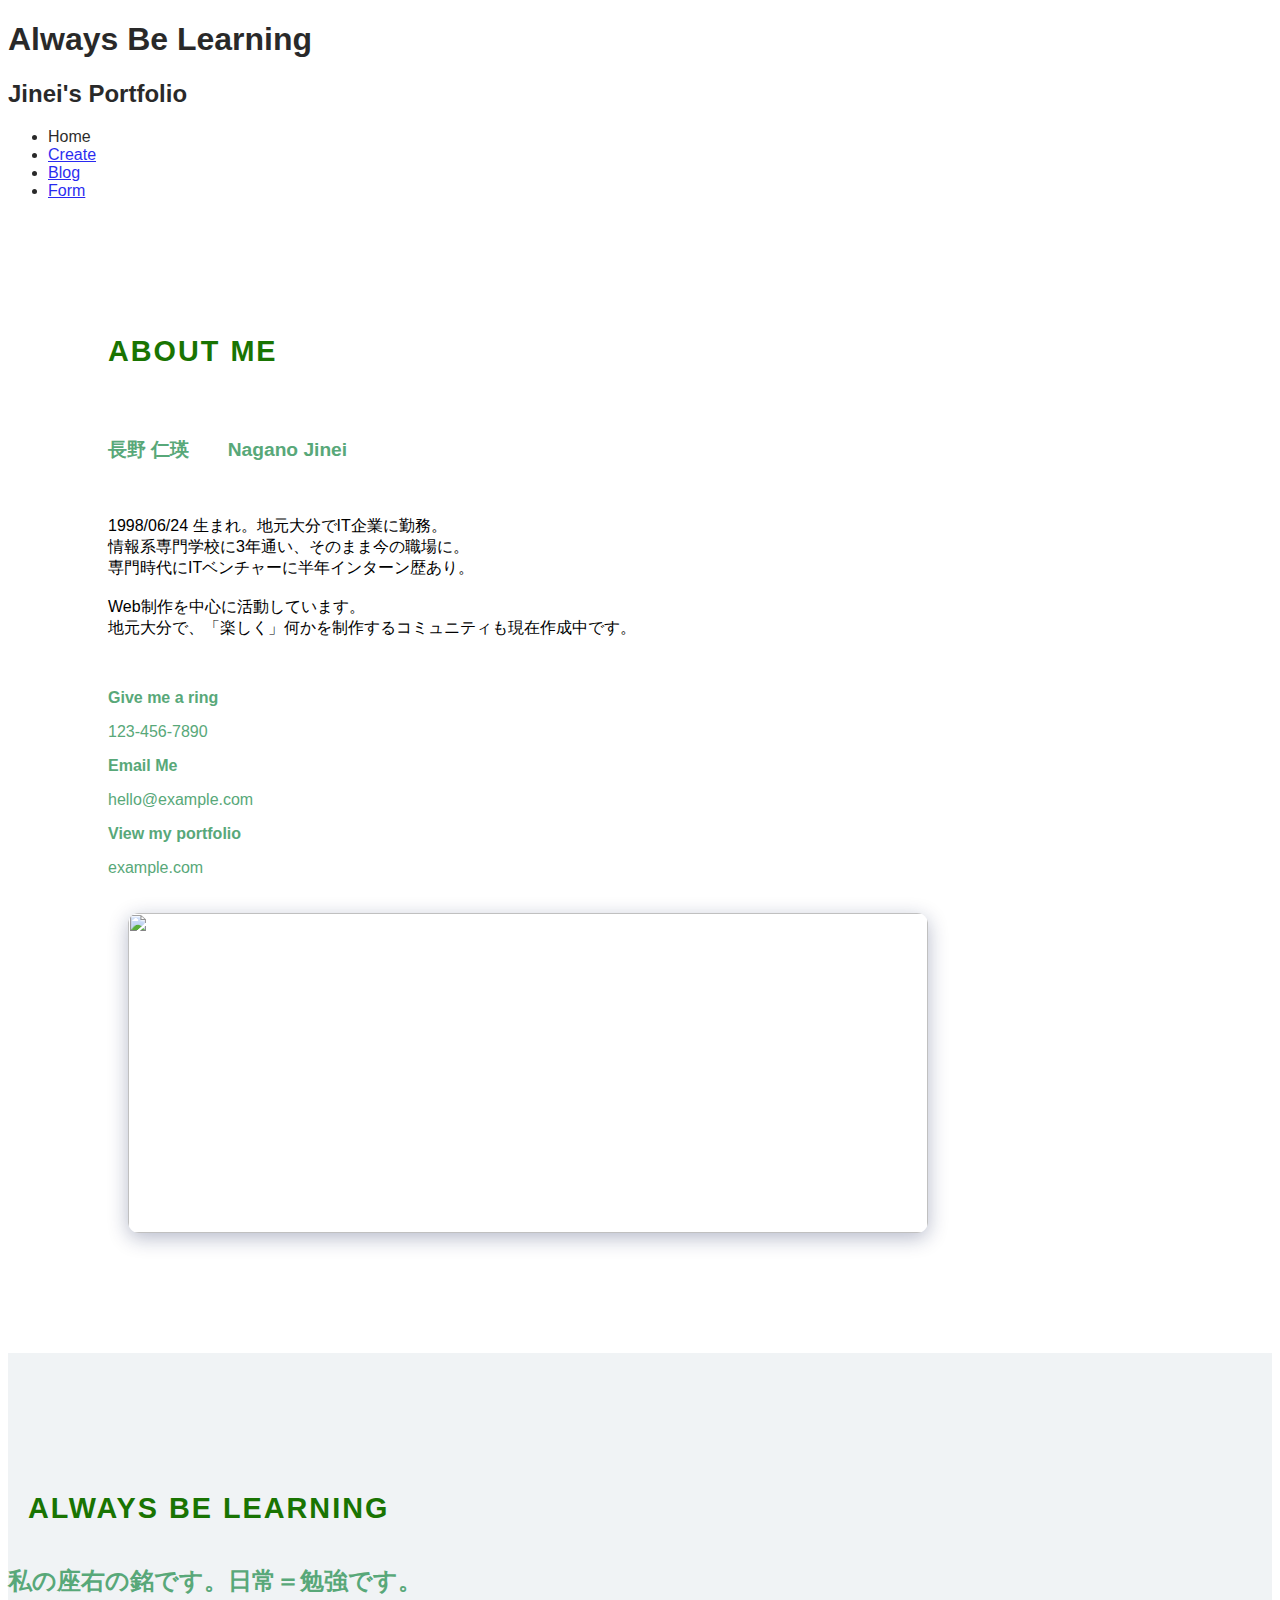
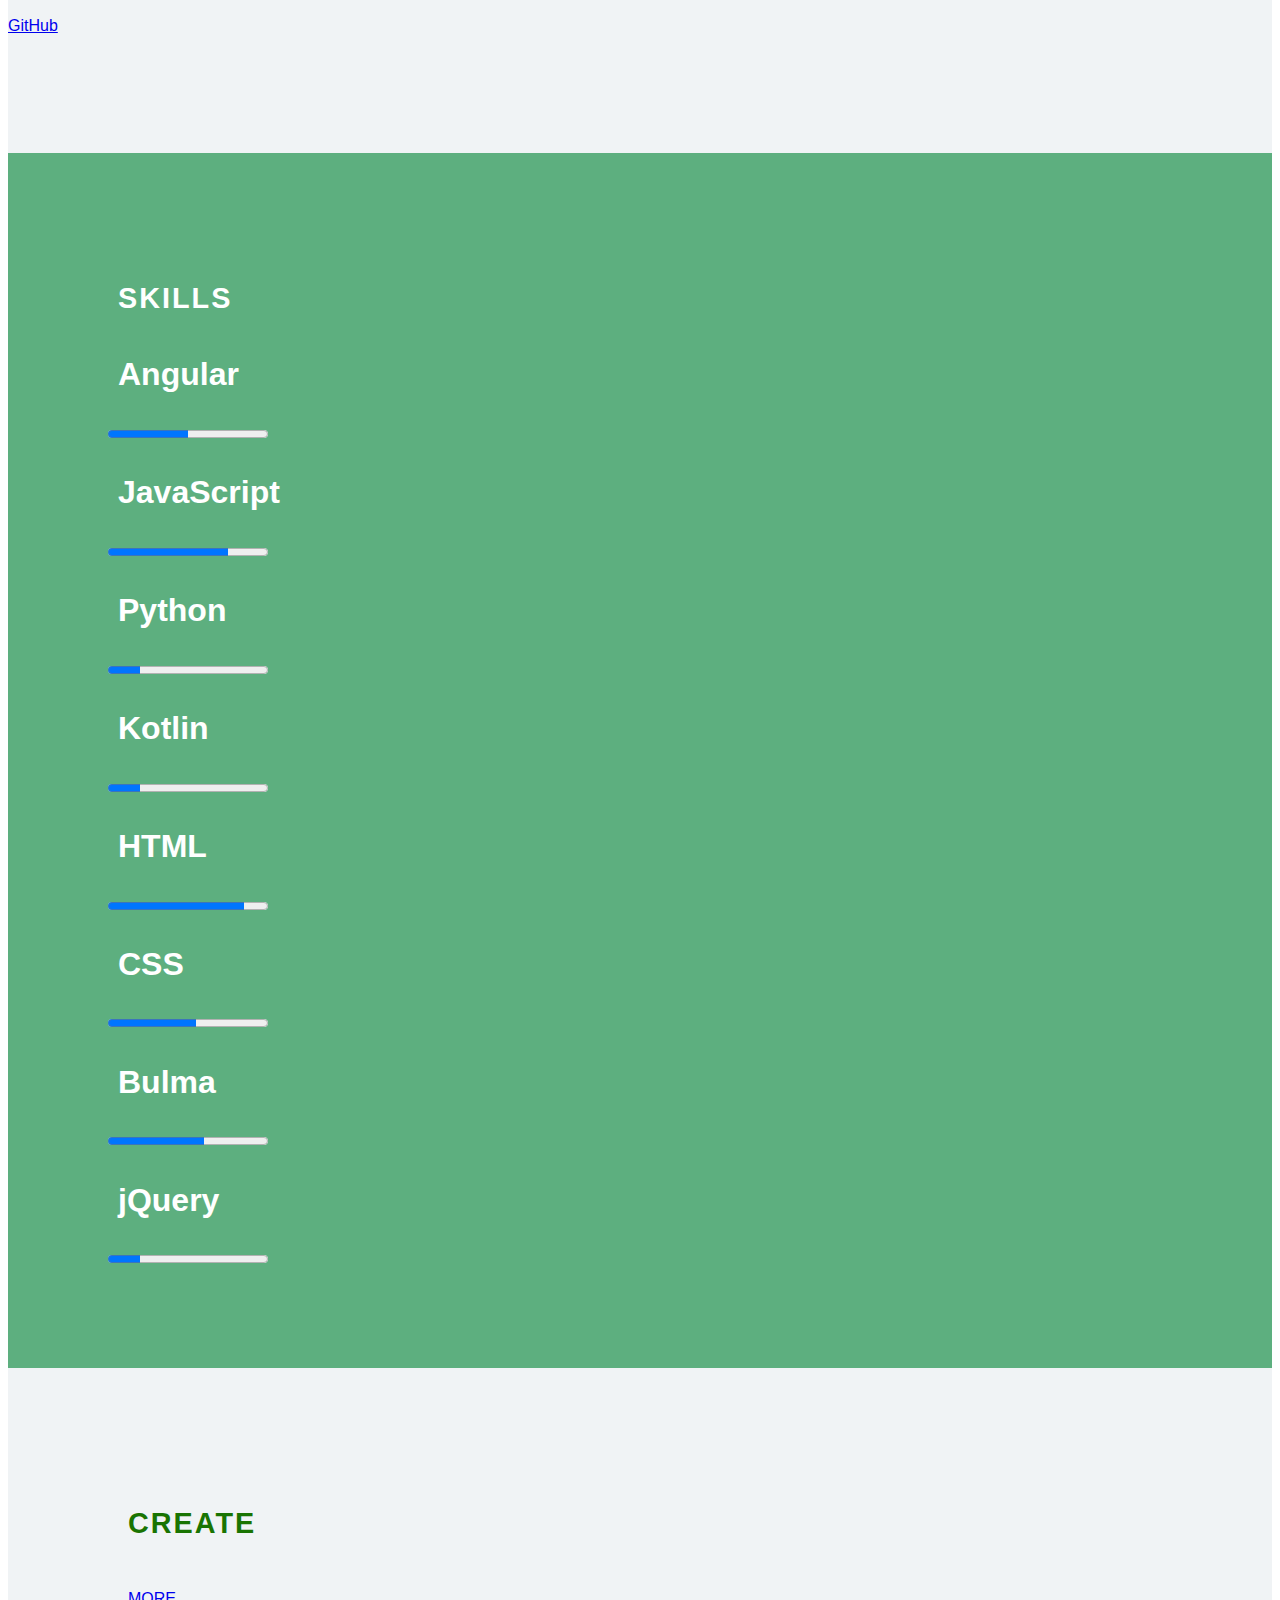
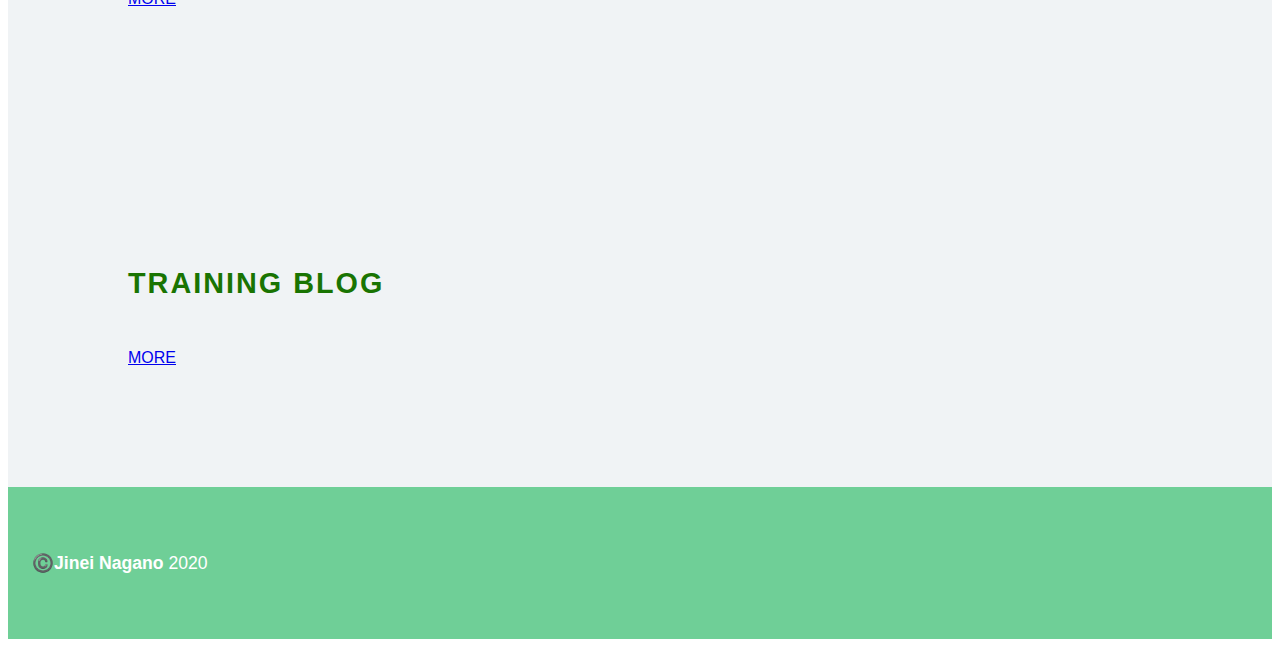
==== index.html @ 46a0d5be "メイン画像をレスポンシブに タイトル変更" ====
<!DOCTYPE html>
<html lang="ja" dir="ltr">
<head>
  <meta charset="utf-8">
  <meta name="viewport" content="width=device-width, initial-scale=1">
  <title>Always Be Learning  - Jinei's Portfolio-</title>
  <link rel="stylesheet" href="https://cdn.jsdelivr.net/npm/bulma@0.8.0/css/bulma.min.css">
  <script defer src="https://use.fontawesome.com/releases/v5.3.1/js/all.js"></script>
  <link rel="stylesheet" href="css/style.css">
</head>
<body>

  <!-- header  Start-->
  <section class="hero is-success is-large">
    <!-- Hero head: will stick at the top -->
    <div class="hero-head">
      <header class="navbar">
        <div class="container">
          <div class="navbar-brand">
            <span class="navbar-burger burger" data-target="navbarMenuHeroC">
              <span></span>
              <span></span>
              <span></span>
            </span>
          </div>
        </div>
      </header>
    </div>

    <!-- Hero content: will be in the middle -->
    <div class="hero-body">
      <div class="container has-text-centered">
        <h1 class="title">
        Always Be Learning
        </h1>
        <h2 class="subtitle">
          Jinei's Portfolio
        </h2>
      </div>
    </div>

    <!-- Hero footer: will stick at the bottom -->
    <div class="hero-foot">
      <nav class="tabs is-boxed is-fullwidth">
        <div class="container">
          <ul>
            <li class="is-active"><a>Home</a></li>
            <li><a href="create/index.html#my-work">Create</a></li>
            <li><a href="blog/index.html#my-work">Blog</a></li>
            <li><a href="form/index.html#my-work">Form</a></li>
          </ul>
        </div>
      </nav>
    </div>
  </section>
  <!-- header  End-->

  <!-- Main  Start-->
  <div class="main-content">

    <!-- Aboutme Start -->
    <div class="section-light about-me" id="about-me">
      <div class="container">
        <div class="column is-12 about-me" data-aos="zoom-out">
          <h1 class="title has-text-centered section-title">About Me</h1>
        </div>
        <div class="columns is-multiline">
          <div
          class="column is-6 has-vertically-aligned-content"
          data-aos="zoom-out-right"
          >
          <p class="is-larger">
            <strong>長野 仁瑛&emsp;&emsp;Nagano Jinei</strong
              >
            </p>
            <br />
            <p style="color:black;">
              1998/06/24 生まれ。地元大分でIT企業に勤務。<br>
              情報系専門学校に3年通い、そのまま今の職場に。<br>
              専門時代にITベンチャーに半年インターン歴あり。<br><br>
              Web制作を中心に活動しています。<br>
              地元大分で、「楽しく」何かを制作するコミュニティも現在作成中です。<br>
            </p>
            <br />
            <div class="is-divider"></div>
            <div class="columns about-links">
              <div class="column">
                <p class="heading">
                  <strong>Give me a ring</strong>
                </p>
                <p class="subheading">
                  123-456-7890
                </p>
              </div>
              <div class="column">
                <p class="heading">
                  <strong>Email Me</strong>
                </p>
                <p class="subheading">
                  hello@example.com
                </p>
              </div>
              <div class="column">
                <p class="heading">
                  <strong>View my portfolio</strong>
                </p>
                <p class="subheading">
                  example.com
                </p>
              </div>
            </div>
          </div>
          <div class="column is-6 right-image " data-aos="zoom-out-left">
            <img
            class="is-rounded"
            src="https://cdn-ak.f.st-hatena.com/images/fotolife/m/mitsukaruko/20190423/20190423204329.jpg"
            alt=""
            />
          </div>
        </div>
      </div>
    </div>
    <!-- Aboutme End -->

    <!-- 座右の銘 Start-->
    <div class="section-dark resume">
      <div class="container">
        <div
        class="columns is-multiline"
        data-aos="fade-in"
        data-aos-easing="linear"
        >
        <div class="column is-12 about-me">
          <h1 class="title has-text-centered section-title">
            Always be learning
          </h1>
        </div>
        <div class="column is-10 has-text-centered is-offset-1">
          <h2 class="subtitle">
            私の座右の銘です。日常＝勉強です。
          </h2>
          <a class="button" href="https://github.com/jinei?tab=repositories" target="_blank">
            <i class="fab fa-github"></i>GitHub
          </a>
        </div>
      </div>
    </div>
  </div>
  <!-- 座右の銘 End -->

  <!-- Skill Start -->
  <div class="section-light skills" id="skills">
    <div class="container">
      <div class="columns is-multiline">
        <div class="column is-12 about-me">
          <h1 class="title has-text-centered section-title">Skills</h1>
        </div>
        <div
        class="column is-6"
        data-aos="flip-right"
        data-aos-easing="linear"
        >
        <h1>Angular</h1>
        <progress class="progress" value="50" max="100">30%</progress>
        <h1>JavaScript</h1>
        <progress class="progress" value="75" max="100">30%</progress>
        <h1>Python</h1>
        <progress class="progress" value="20" max="100">45%</progress>
        <h1>Kotlin</h1>
        <progress class="progress" value="20" max="100">60%</progress>
      </div>
      <div
      class="column is-6"
      data-aos="flip-left"
      data-aos-easing="linear"
      >
      <h1>HTML</h1>
      <progress class="progress" value="85" max="100">30%</progress>
      <h1>CSS</h1>
      <progress class="progress" value="55" max="100">30%</progress>
      <h1>Bulma</h1>
      <progress class="progress" value="60" max="100">45%</progress>
      <h1>jQuery</h1>
      <progress class="progress" value="20" max="100">60%</progress>
    </div>
  </div>
</div>
</div>
<!-- Skill End -->

<!-- Create Start -->
<div class="section-dark my-work" id="my-work">
  <div class="container">
    <div
    class="columns is-multiline"
    data-aos="fade-in"
    data-aos-easing="linear"
    >
    <div class="column is-12">
      <h1 class="title has-text-centered section-title">Create</h1>
    </div>
    <div class="column is-3">
      <a href="#">
        <figure
        class="image is-2by1 work-item"
        style="background-image: url('https://i.ytimg.com/vi/JKA2e_uMSFo/maxresdefault.jpg');"
        ></figure>
      </a>
    </div>
    <div class="column is-3">
      <a href="#">
        <figure
        class="image is-2by1 work-item"
        style="background-image: url('https://i.ytimg.com/vi/JKA2e_uMSFo/maxresdefault.jpg');"
        ></figure>
      </a>
    </div>
    <div class="column is-3">
      <a href="#">
        <figure
        class="image is-2by1 work-item"
        style="background-image: url('https://i.ytimg.com/vi/JKA2e_uMSFo/maxresdefault.jpg');"
        ></figure>
      </a>
    </div>
    <div class="column is-3">
      <a href="#">
        <figure
        class="image is-2by1 work-item"
        style="background-image: url('https://i.ytimg.com/vi/JKA2e_uMSFo/maxresdefault.jpg');"
        ></figure>
      </a>
    </div>
    <div class="column is-3">
      <a href="#">
        <figure
        class="image is-2by1 work-item"
        style="background-image: url('https://i.ytimg.com/vi/JKA2e_uMSFo/maxresdefault.jpg');"
        ></figure>
      </a>
    </div>
    <div class="column is-3">
      <a href="#">
        <figure
        class="image is-2by1 work-item"
        style="background-image: url('https://i.ytimg.com/vi/JKA2e_uMSFo/maxresdefault.jpg');"
        ></figure>
      </a>
    </div>
    <div class="column is-3">
      <a href="#">
        <figure
        class="image is-2by1 work-item"
        style="background-image: url('https://i.ytimg.com/vi/JKA2e_uMSFo/maxresdefault.jpg');"
        ></figure>
      </a>
    </div>
    <div class="column is-3">
      <a href="#">
        <figure
        class="image is-2by1 work-item"
        style="background-image: url('https://i.ytimg.com/vi/JKA2e_uMSFo/maxresdefault.jpg');"
        ></figure>
      </a>
    </div>
    <div class="column is-12">
      <div class="has-text-centered"><a href="create/index.html#my-work" class="button is-success is-rounde is-medium" style="margin-top:1rem;">MORE</a></div>
    </div>
  </div>
</div>
</div>
<!-- Create End -->

<!-- Blog Start -->
<div class="section-dark my-work" id="my-work">
  <div class="container">
    <div
    class="columns is-multiline"
    data-aos="fade-in"
    data-aos-easing="linear"
    >
    <div class="column is-12">
      <h1 class="title has-text-centered section-title">Training Blog</h1>
    </div>
    <div class="column is-4">
      <a href="#">
        <figure
        class="image is-1by1 work-item"
        style="background-image: url('https://鞄修理大阪.com/wp-content/uploads/2019/07/db2c7aef8ae494a7604f5d201ef6949e.png');"
        ></figure>
      </a>
    </div>
    <div class="column is-4">
      <a href="#">
        <figure
        class="image is-1by1 work-item"
        style="background-image: url('https://鞄修理大阪.com/wp-content/uploads/2019/07/db2c7aef8ae494a7604f5d201ef6949e.png');"
        ></figure>
      </a>
    </div>
    <div class="column is-4">
      <a href="#">
        <figure
        class="image is-1by1 work-item"
        style="background-image: url('https://鞄修理大阪.com/wp-content/uploads/2019/07/db2c7aef8ae494a7604f5d201ef6949e.png');"
        ></figure>
      </a>
    </div>

    <div class="column is-12">
      <div class="has-text-centered"><a href="blog/index.html#my-work" class="button is-success is-rounde is-medium" style="margin-top:1rem;">MORE</a></div>
    </div>
  </div>
</div>
</div>
<!-- Blog End -->

<footer class="footer">
  <div class="container">
    <div class="content has-text-centered">
      <div class="soc">
        <a href="http://twitter.com/share?url=https://calenbolandingpage.web.app&text=Jineiのポートフォリオサイト" target="_blank">
          <i class="fab fa-twitter fa-2x" aria-hidden="true"></i>
        </a>
        <a href="http://www.facebook.com/share.php?u=https://calenbolandingpage.web.app" target="_blank">
          <i class="fab fa-facebook fa-2x" aria-hidden="true"></i>
        </a>
        <a href="https://line.me/R/msg/text/?Jineiのポートフォリオサイト https://calenbolandingpage.web.app" target="_blank">
          <i class="fab fa-line fa-2x" aria-hidden="true"></i>
        </a>
      </div>
      <p>
        <strong>©️Jinei Nagano</strong>&nbsp;2020
      </p>
    </div>
  </div>
</footer>

<!-- Scripts -->
<script src="https://cdnjs.cloudflare.com/ajax/libs/jquery/3.3.1/jquery.min.js"></script>
<link href="https://cdn.rawgit.com/michalsnik/aos/2.1.1/dist/aos.css" rel="stylesheet">
<script src="https://cdn.rawgit.com/michalsnik/aos/2.1.1/dist/aos.js"></script>
<script>
$(function(){
  $('section').hide().fadeIn(1000);
});
AOS.init({
  easing: "ease-out",
  duration: 800,
});
</script>



</body>
</html>
---- css/style.css ----
/* 色情報 */
.hero.is-success {
  background-repeat: no-repeat;
  background-size: 100vw;
  background-image: url(/Users/jineinagano/Downloads/Frame4.png);
  background-color: white;
}

@media (max-width: 599px) {
  .hero.is-success {
    background-size: auto;
  }
  .hero.is-large {
      min-height: 100vh;
  }
  .hero.is-large .hero-body, .hero.is-fullheight-with-navbar .hero-body, .hero.is-halfheight .hero-body {
      align-items: center;
      display: flex;
  }
}

.hero.is-primary {
  background: #F0FFFE;
}

@import url("https://fonts.googleapis.com/css?family=Lato|Poppins|Kaushan+Script");

.has-vertically-aligned-content {
  display: flex;
  flex-direction: column;
  justify-content: center;
}

* {
  box-sizing: border-box;
}

html {
  font-family: 'Poppins', Lato, Tahoma, sans-serif;
  width: 100%;
  min-height: 100%;
}

.header-wrapper {
  padding-bottom: 30px;
}

@media (max-width: 599px) {
  .hero .hero-foot {
    display: none;
  }
}

.main-content {
  color: #58A879;
  font-family: 'Poppins', sans-serif;
}

/* 座右の銘<--------- */
.main-content .section-dark {
  background-color: #f0f3f5;
  padding: 60px 0px;
}

.main-content .section-dark.resume {
  height: 400px;
  padding-top: 100px;
}

@media (max-width: 599px) {
  .main-content .section-dark.resume {
    padding-top: 75px;
  }
}

.main-content .section-dark.resume .title {
  padding: 20px;
}

.main-content .section-dark.resume button {
  border: 2px solid #43485c;
  background: white;
  color: #43485c;
  height: 50px;
  width: 250px;
  font-size: 1rem;
}
.main-content .section-dark.resume .fa-download {
  color: #1f2c6c;
}
/* 座右の銘---------> */

/* Create<--------- */
.main-content .section-dark.my-work {
  padding: 120px;
}

@media (max-width: 599px) {
  .main-content .section-dark.my-work {
    padding: 75px 20px;
  }
}

.main-content .section-dark.my-work .work-item {
  margin-bottom: 1rem;
  -webkit-transition: all .1s ease-in-out;
  transition: all .1s ease-in-out;
  border-radius: 5px;
  background-size: cover;
  background-repeat: no-repeat;
  box-shadow: 0 5px 20px rgba(14, 25, 80, 0.3);
}

.main-content .section-dark.my-work .work-item:hover {
  -webkit-transform: scale(1.055) translateY(-2px);
  transform: scale(1.055) translateY(-2px);
  -webkit-box-shadow: 0 2px 25px 0 rgba(30, 30, 30, 0.1);
  box-shadow: 0 2px 25px 0 rgba(30, 30, 30, 0.1);
}
/* Create---------> */

/* form about me<--------- */
.main-content .section-light {
  padding: 100px;
}
@media (max-width: 599px) {
  .main-content .section-light {
    padding: 30px;
  }
}

.main-content .section-light.about-me .is-larger {
  font-size: 1.2rem;
}
@media (max-width: 599px) {
  .main-content .section-light.about-me .is-larger {
    text-align: center;
    font-size: 1rem;
  }
}
@media (max-width: 599px) {
  .main-content .section-light.about-me .about-links {
    text-align: center;
  }
  p {
    text-align: center;
    font-size:0.8rem;
  }
}

.main-content .section-light.about-me .right-image img {
  border-radius: 11px;
  margin: 20px;
  box-shadow: 0 5px 20px rgba(14, 25, 80, 0.3);
}

@media (max-width: 599px) {
  .main-content .section-light.about-me .right-image img {
    margin: auto;
  }
}
/* form about me---------> */

/* skills---------> */
.main-content .section-light.skills {
  padding: 100px;
  background: #5DAF7F;
}

@media (max-width: 599px) {
  .main-content .section-light.skills {
    padding: 50px 20px 40px 20px;
    padding-bottom: 20px;
  }
}

.main-content .section-light.skills h1 {
  padding: 10px;
  color: white;
}

.main-content .section-light.contact {
  padding: 200px;
}

.main-content .section-light.contact button {
  width: 100%;
  background-color: #43485c;
  color: white;
  height: 50px;
  font-size: 1.1rem;
  text-transform: uppercase;
  font-family: 'Poppins', sans-serif;
}

@media (max-width: 599px) {
  .main-content .section-light.contact {
    padding: 60px 20px;
  }
}

.main-content .section-title {
  color: #197402;
  text-transform: uppercase;
  font-size: 1.8rem;
  letter-spacing: 2px;
  padding-bottom: 30px;
}

::-webkit-scrollbar {
  width: 8px;
  background-color: rgba(245, 245, 245, 0);
}

::-webkit-scrollbar-thumb {
  box-shadow: inset 0 0 6px rgba(0, 0, 0, 0.3);
  -webkit-box-shadow: inset 0 0 6px rgba(0, 0, 0, 0.3);
  background-color: #6FCF97;
}

.footer {
  background: #6FCF97;
  color: white;
  padding:3rem 1.5rem 3rem;
}

.footer p {
  font-size:1.1rem;
}
.footer strong {
  color:white;
}

.footer a {
  color:white;
}

iframe {
  width: 50rem;
  height: 50rem;
}
@media (max-width: 599px) {
  iframe {
    width: 18rem;
    height: 50rem;
  }
}

img {
  width: 50rem;
  height: 20rem;
}

::selection {
  background: #000;
  color: #fff;
}
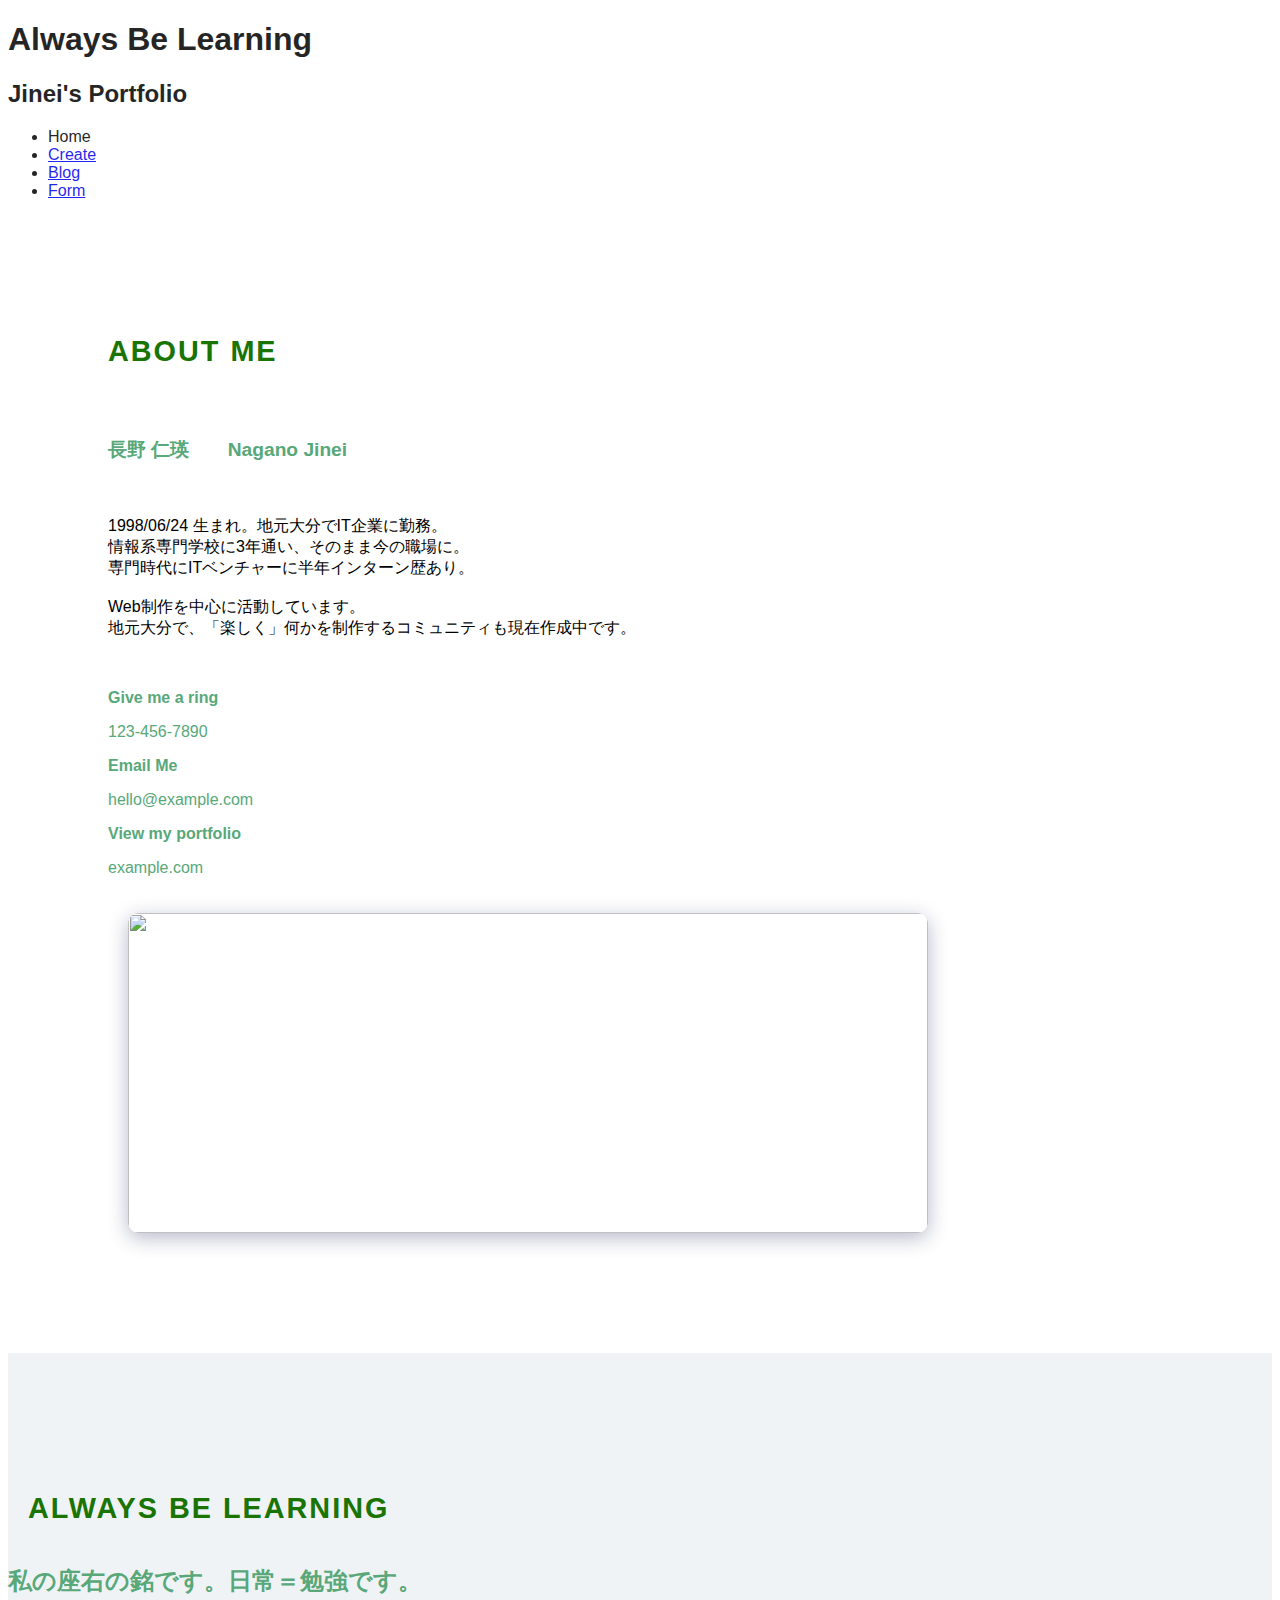
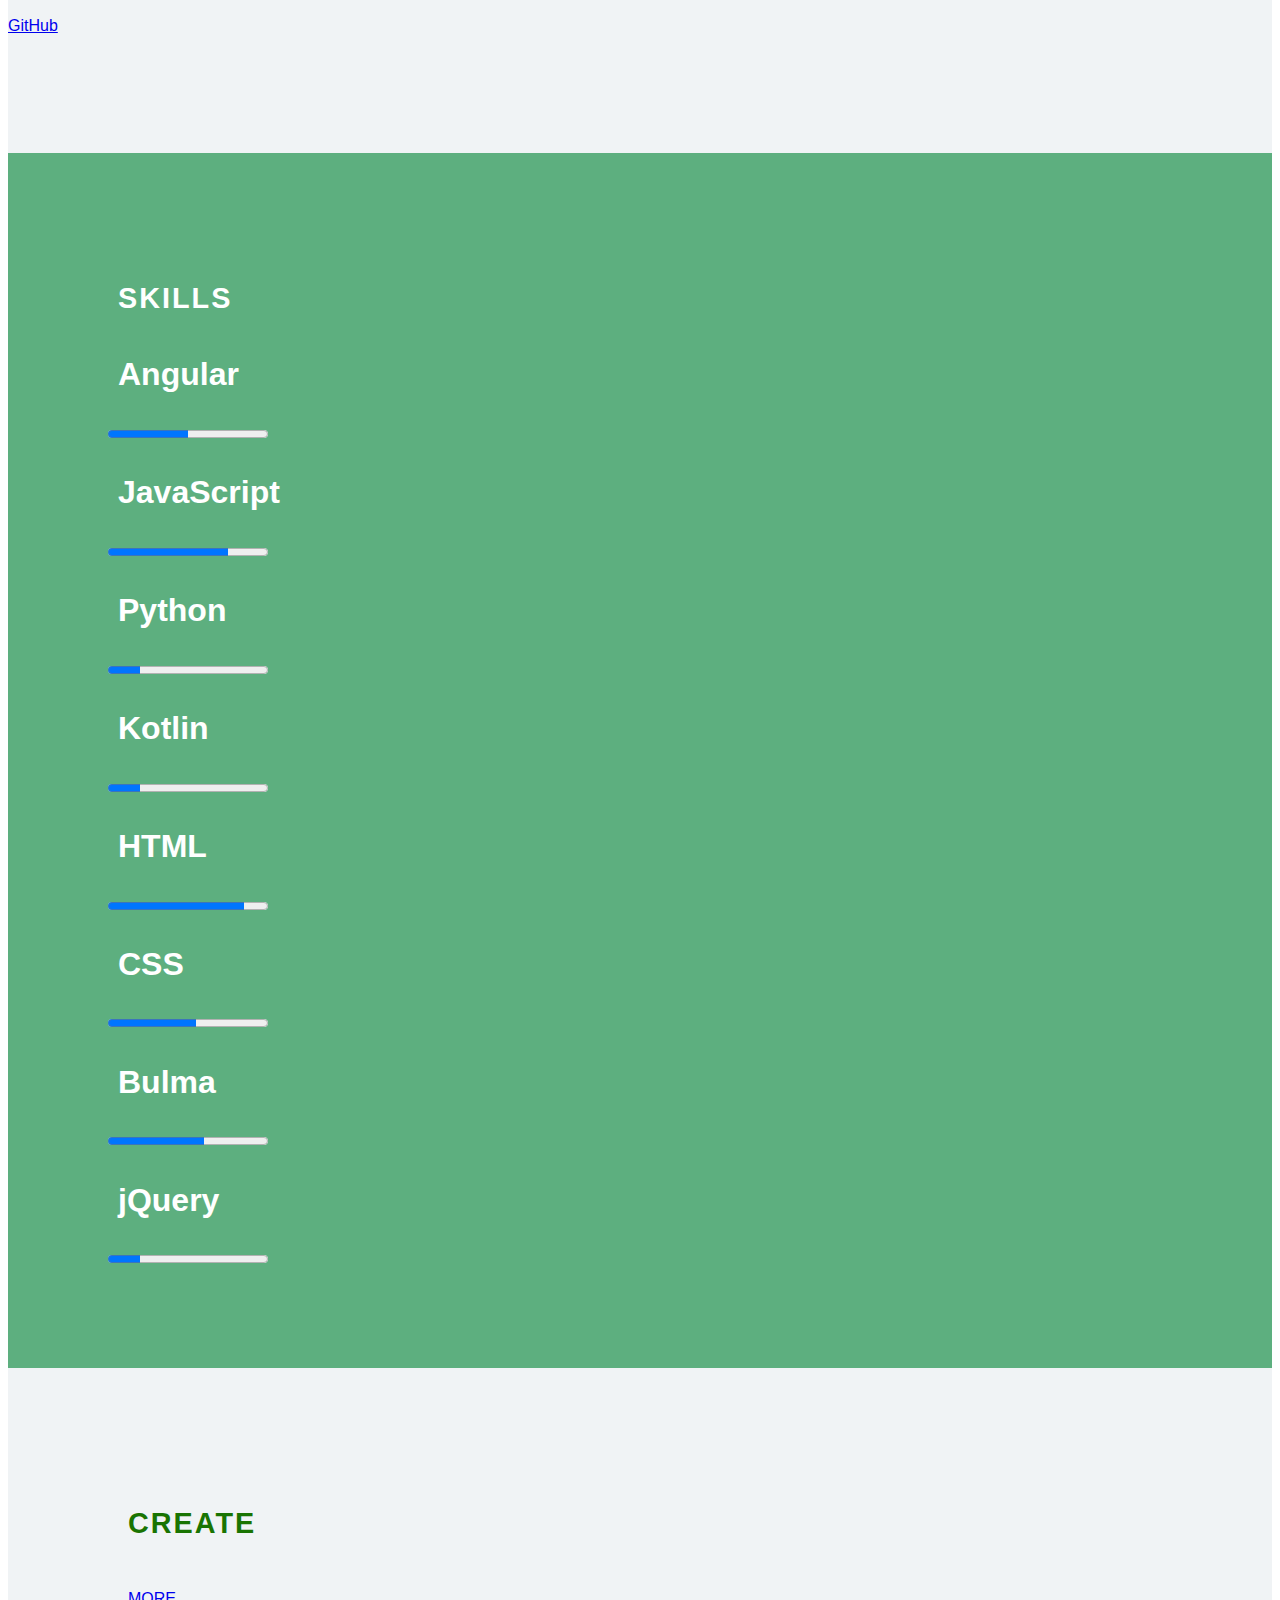
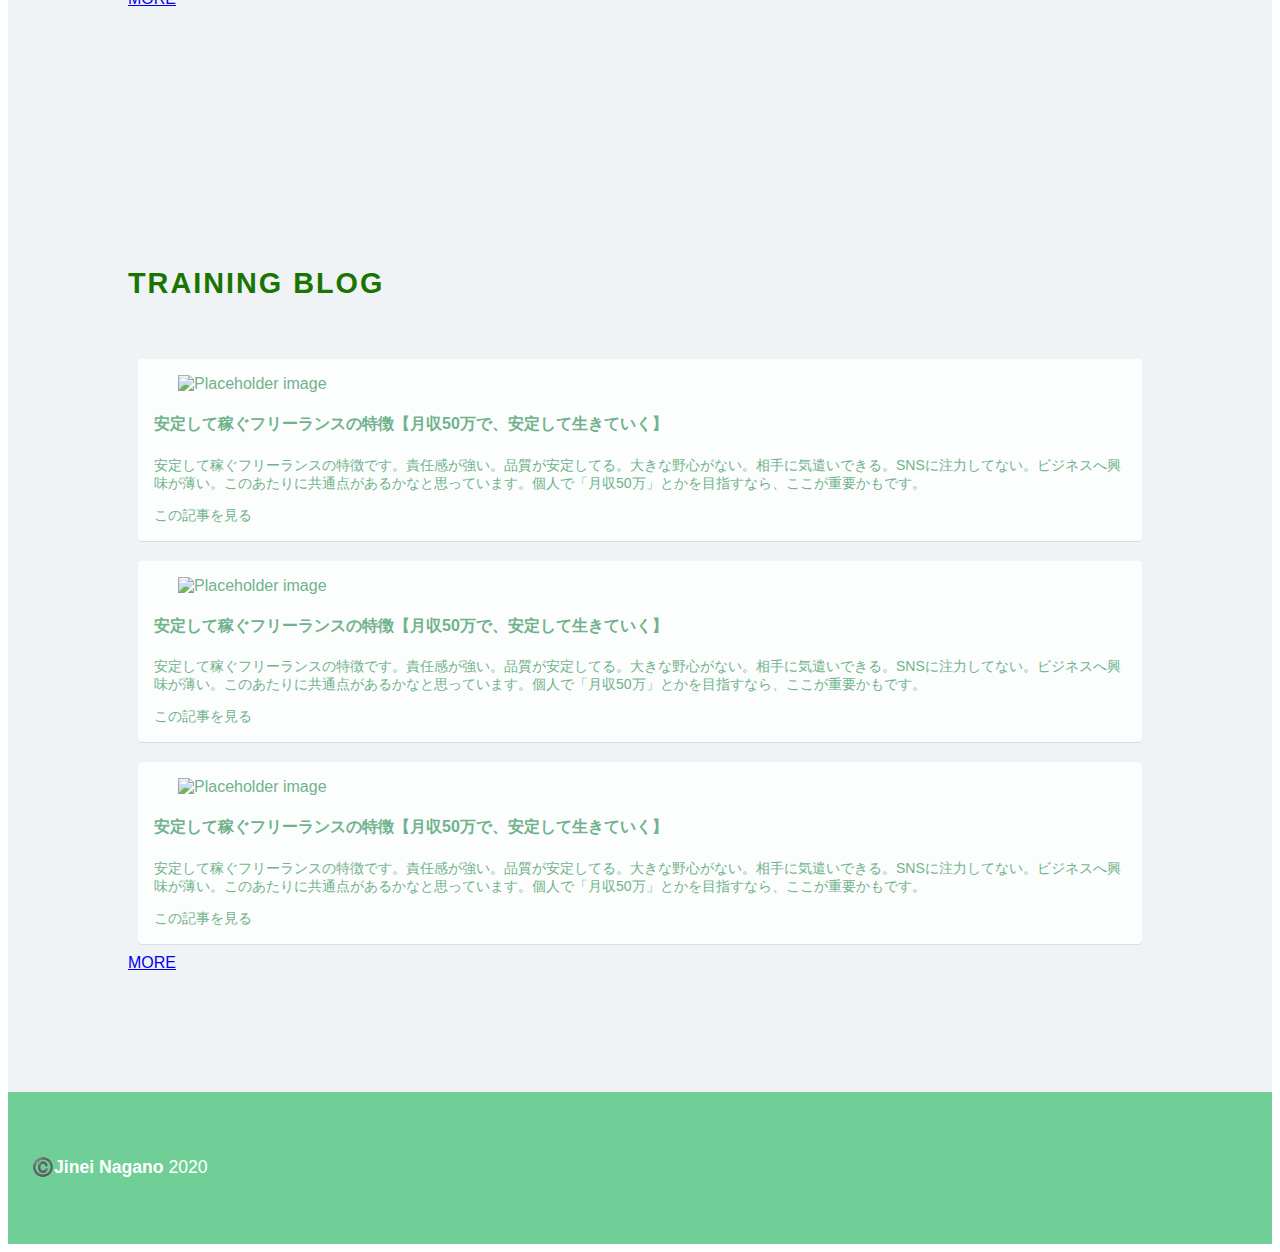
==== commit cd0ab89b: "ブログのデザイン変更" ====
--- a/index.html
+++ b/index.html
@@ -31,7 +31,7 @@
     <div class="hero-body">
       <div class="container has-text-centered">
         <h1 class="title">
-        Always Be Learning
+          Always Be Learning
         </h1>
         <h2 class="subtitle">
           Jinei's Portfolio
@@ -203,63 +203,63 @@
       <a href="#">
         <figure
         class="image is-2by1 work-item"
-        style="background-image: url('https://i.ytimg.com/vi/JKA2e_uMSFo/maxresdefault.jpg');"
-        ></figure>
-      </a>
-    </div>
-    <div class="column is-3">
-      <a href="#">
-        <figure
-        class="image is-2by1 work-item"
-        style="background-image: url('https://i.ytimg.com/vi/JKA2e_uMSFo/maxresdefault.jpg');"
-        ></figure>
-      </a>
-    </div>
-    <div class="column is-3">
-      <a href="#">
-        <figure
-        class="image is-2by1 work-item"
-        style="background-image: url('https://i.ytimg.com/vi/JKA2e_uMSFo/maxresdefault.jpg');"
-        ></figure>
-      </a>
-    </div>
-    <div class="column is-3">
-      <a href="#">
-        <figure
-        class="image is-2by1 work-item"
-        style="background-image: url('https://i.ytimg.com/vi/JKA2e_uMSFo/maxresdefault.jpg');"
-        ></figure>
-      </a>
-    </div>
-    <div class="column is-3">
-      <a href="#">
-        <figure
-        class="image is-2by1 work-item"
-        style="background-image: url('https://i.ytimg.com/vi/JKA2e_uMSFo/maxresdefault.jpg');"
-        ></figure>
-      </a>
-    </div>
-    <div class="column is-3">
-      <a href="#">
-        <figure
-        class="image is-2by1 work-item"
-        style="background-image: url('https://i.ytimg.com/vi/JKA2e_uMSFo/maxresdefault.jpg');"
-        ></figure>
-      </a>
-    </div>
-    <div class="column is-3">
-      <a href="#">
-        <figure
-        class="image is-2by1 work-item"
-        style="background-image: url('https://i.ytimg.com/vi/JKA2e_uMSFo/maxresdefault.jpg');"
-        ></figure>
-      </a>
-    </div>
-    <div class="column is-3">
-      <a href="#">
-        <figure
-        class="image is-2by1 work-item"
-        style="background-image: url('https://i.ytimg.com/vi/JKA2e_uMSFo/maxresdefault.jpg');"
+        style="background-image: url('https://www.photolibrary.jp/mhd5/img517/450-20170321162906133491.jpg');"
+        ></figure>
+      </a>
+    </div>
+    <div class="column is-3">
+      <a href="#">
+        <figure
+        class="image is-2by1 work-item"
+        style="background-image: url('https://www.photolibrary.jp/mhd5/img517/450-20170321162906133491.jpg');"
+        ></figure>
+      </a>
+    </div>
+    <div class="column is-3">
+      <a href="#">
+        <figure
+        class="image is-2by1 work-item"
+        style="background-image: url('https://www.photolibrary.jp/mhd5/img517/450-20170321162906133491.jpg');"
+        ></figure>
+      </a>
+    </div>
+    <div class="column is-3">
+      <a href="#">
+        <figure
+        class="image is-2by1 work-item"
+        style="background-image: url('https://www.photolibrary.jp/mhd5/img517/450-20170321162906133491.jpg');"
+        ></figure>
+      </a>
+    </div>
+    <div class="column is-3">
+      <a href="#">
+        <figure
+        class="image is-2by1 work-item"
+        style="background-image: url('https://www.photolibrary.jp/mhd5/img517/450-20170321162906133491.jpg');"
+        ></figure>
+      </a>
+    </div>
+    <div class="column is-3">
+      <a href="#">
+        <figure
+        class="image is-2by1 work-item"
+        style="background-image: url('https://www.photolibrary.jp/mhd5/img517/450-20170321162906133491.jpg');"
+        ></figure>
+      </a>
+    </div>
+    <div class="column is-3">
+      <a href="#">
+        <figure
+        class="image is-2by1 work-item"
+        style="background-image: url('https://www.photolibrary.jp/mhd5/img517/450-20170321162906133491.jpg');"
+        ></figure>
+      </a>
+    </div>
+    <div class="column is-3">
+      <a href="#">
+        <figure
+        class="image is-2by1 work-item"
+        style="background-image: url('https://www.photolibrary.jp/mhd5/img517/450-20170321162906133491.jpg');"
         ></figure>
       </a>
     </div>
@@ -282,35 +282,69 @@
     <div class="column is-12">
       <h1 class="title has-text-centered section-title">Training Blog</h1>
     </div>
-    <div class="column is-4">
-      <a href="#">
-        <figure
-        class="image is-1by1 work-item"
-        style="background-image: url('https://鞄修理大阪.com/wp-content/uploads/2019/07/db2c7aef8ae494a7604f5d201ef6949e.png');"
-        ></figure>
-      </a>
-    </div>
-    <div class="column is-4">
-      <a href="#">
-        <figure
-        class="image is-1by1 work-item"
-        style="background-image: url('https://鞄修理大阪.com/wp-content/uploads/2019/07/db2c7aef8ae494a7604f5d201ef6949e.png');"
-        ></figure>
-      </a>
-    </div>
-    <div class="column is-4">
-      <a href="#">
-        <figure
-        class="image is-1by1 work-item"
-        style="background-image: url('https://鞄修理大阪.com/wp-content/uploads/2019/07/db2c7aef8ae494a7604f5d201ef6949e.png');"
-        ></figure>
-      </a>
-    </div>
-
-    <div class="column is-12">
-      <div class="has-text-centered"><a href="blog/index.html#my-work" class="button is-success is-rounde is-medium" style="margin-top:1rem;">MORE</a></div>
-    </div>
-  </div>
+
+    <section class="container">
+      <div class="columns features">
+
+        <div class="column is-4 modal-button" data-target="modal-card">
+          <div class="card is-shady">
+            <div class="card-image " >
+              <figure class="image is-4by3"> <!-- <figure class="image is-128x128">-->
+                <img src="https://previews.123rf.com/images/grandfailure/grandfailure1608/grandfailure160800067/61406469-%E9%9D%99%E3%81%8B%E3%81%AA%E7%B7%91%E8%B1%8A%E3%81%8B%E3%81%AA%E5%85%AC%E5%9C%92%E3%80%81%E3%82%A4%E3%83%A9%E3%82%B9%E3%83%88%E3%80%81%E9%A2%A8%E6%99%AF%E7%94%BB%E3%81%AE%E7%B5%8C%E8%B7%AF.jpg" alt="Placeholder image">
+              </figure>
+            </div>
+            <div class="card-content">
+              <div class="content">
+                <h4>安定して稼ぐフリーランスの特徴【月収50万で、安定して生きていく】</h4>
+                <p>安定して稼ぐフリーランスの特徴です。責任感が強い。品質が安定してる。大きな野心がない。相手に気遣いできる。SNSに注力してない。ビジネスへ興味が薄い。このあたりに共通点があるかなと思っています。個人で「月収50万」とかを目指すなら、ここが重要かもです。</p>
+                <span class="button is-link modal-button">この記事を見る</span>
+              </div>
+            </div>
+          </div>
+        </div>
+
+        <div class="column is-4 modal-button" data-target="modal-card">
+          <div class="card is-shady">
+            <div class="card-image " >
+              <figure class="image is-4by3"> <!-- <figure class="image is-128x128">-->
+                <img src="https://previews.123rf.com/images/grandfailure/grandfailure1608/grandfailure160800067/61406469-%E9%9D%99%E3%81%8B%E3%81%AA%E7%B7%91%E8%B1%8A%E3%81%8B%E3%81%AA%E5%85%AC%E5%9C%92%E3%80%81%E3%82%A4%E3%83%A9%E3%82%B9%E3%83%88%E3%80%81%E9%A2%A8%E6%99%AF%E7%94%BB%E3%81%AE%E7%B5%8C%E8%B7%AF.jpg" alt="Placeholder image">
+              </figure>
+            </div>
+            <div class="card-content">
+              <div class="content">
+                <h4>安定して稼ぐフリーランスの特徴【月収50万で、安定して生きていく】</h4>
+                <p>安定して稼ぐフリーランスの特徴です。責任感が強い。品質が安定してる。大きな野心がない。相手に気遣いできる。SNSに注力してない。ビジネスへ興味が薄い。このあたりに共通点があるかなと思っています。個人で「月収50万」とかを目指すなら、ここが重要かもです。</p>
+                <span class="button is-link modal-button">この記事を見る</span>
+              </div>
+            </div>
+          </div>
+        </div>
+
+        <div class="column is-4 modal-button" data-target="modal-card">
+          <div class="card is-shady">
+            <div class="card-image " >
+              <figure class="image is-4by3"> <!-- <figure class="image is-128x128">-->
+                <img src="https://previews.123rf.com/images/grandfailure/grandfailure1608/grandfailure160800067/61406469-%E9%9D%99%E3%81%8B%E3%81%AA%E7%B7%91%E8%B1%8A%E3%81%8B%E3%81%AA%E5%85%AC%E5%9C%92%E3%80%81%E3%82%A4%E3%83%A9%E3%82%B9%E3%83%88%E3%80%81%E9%A2%A8%E6%99%AF%E7%94%BB%E3%81%AE%E7%B5%8C%E8%B7%AF.jpg" alt="Placeholder image">
+              </figure>
+            </div>
+            <div class="card-content">
+              <div class="content">
+                <h4>安定して稼ぐフリーランスの特徴【月収50万で、安定して生きていく】</h4>
+                <p>安定して稼ぐフリーランスの特徴です。責任感が強い。品質が安定してる。大きな野心がない。相手に気遣いできる。SNSに注力してない。ビジネスへ興味が薄い。このあたりに共通点があるかなと思っています。個人で「月収50万」とかを目指すなら、ここが重要かもです。</p>
+                <span class="button is-link modal-button">この記事を見る</span>
+              </div>
+            </div>
+          </div>
+        </div>
+
+      </div>
+    </section>
+  </div>
+
+  <div class="column is-12">
+    <div class="has-text-centered"><a href="blog/index.html#my-work" class="button is-success is-rounde is-medium" style="margin-top:1rem;">MORE</a></div>
+  </div>
+</div>
 </div>
 </div>
 <!-- Blog End -->
--- a/css/style.css
+++ b/css/style.css
@@ -11,11 +11,11 @@
     background-size: auto;
   }
   .hero.is-large {
-      min-height: 100vh;
+    min-height: 100vh;
   }
   .hero.is-large .hero-body, .hero.is-fullheight-with-navbar .hero-body, .hero.is-halfheight .hero-body {
-      align-items: center;
-      display: flex;
+    align-items: center;
+    display: flex;
   }
 }
 
@@ -255,3 +255,35 @@
   background: #000;
   color: #fff;
 }
+
+.card-image > .fa {
+  font-size: 8rem;
+  padding-top: 2rem;
+  padding-bottom: 2rem;
+  color: #209cee;
+}
+.card-content .content {
+  font-size: 14px;
+  margin: 1rem 1rem;
+}
+.card-content .content h4 {
+  font-size: 16px;
+  font-weight: 700;
+}
+.card {
+  box-shadow: 0px 2px 4px rgba(0, 0, 0, 0.18);
+  margin-bottom: 2rem;
+}
+.is-shady {
+  animation: flyintoright .4s backwards;
+  background: #fff;
+  box-shadow: rgba(0, 0, 0, .1) 0 1px 0;
+  border-radius: 4px;
+  display: inline-block;
+  margin: 10px;
+  position: relative;
+  transition: all .2s ease-in-out;
+}
+.is-shady:hover {
+  box-shadow: 0 10px 16px rgba(0, 0, 0, .13), 0 6px 6px rgba(0, 0, 0, .19);
+}
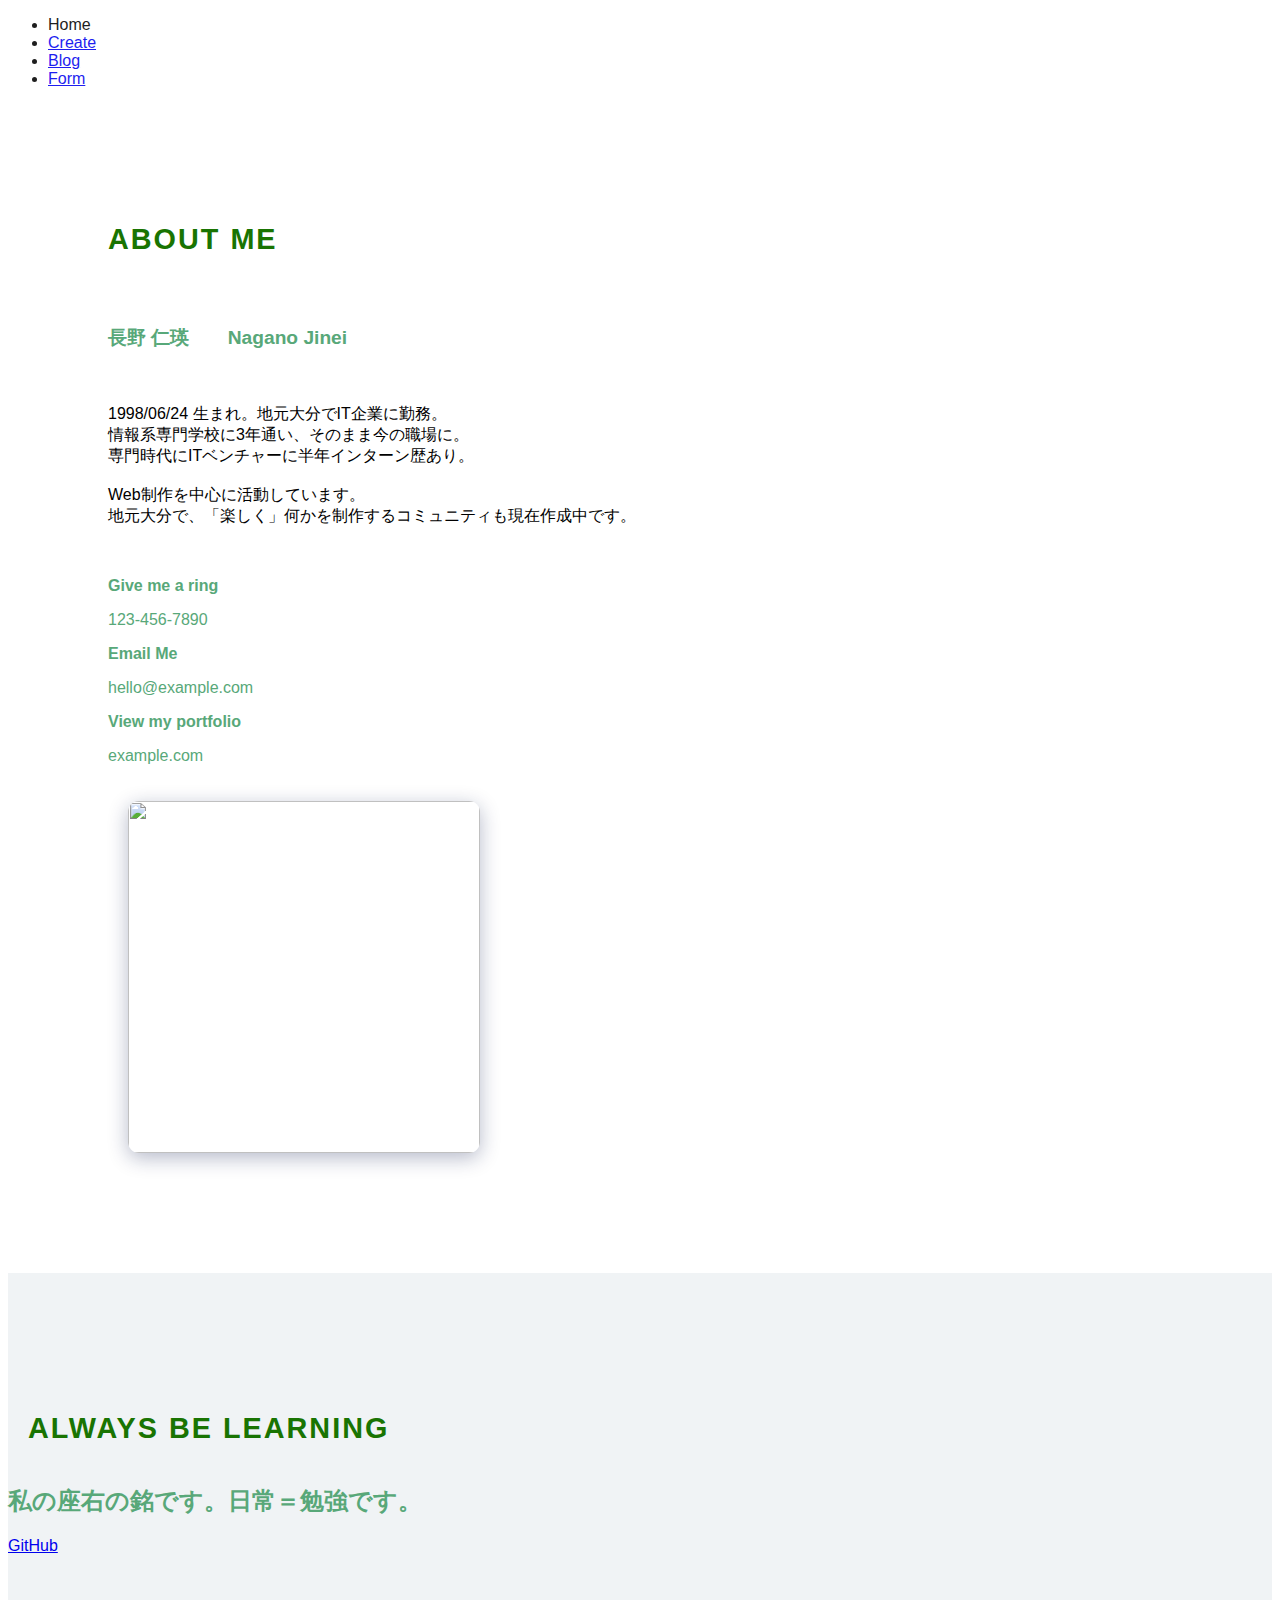
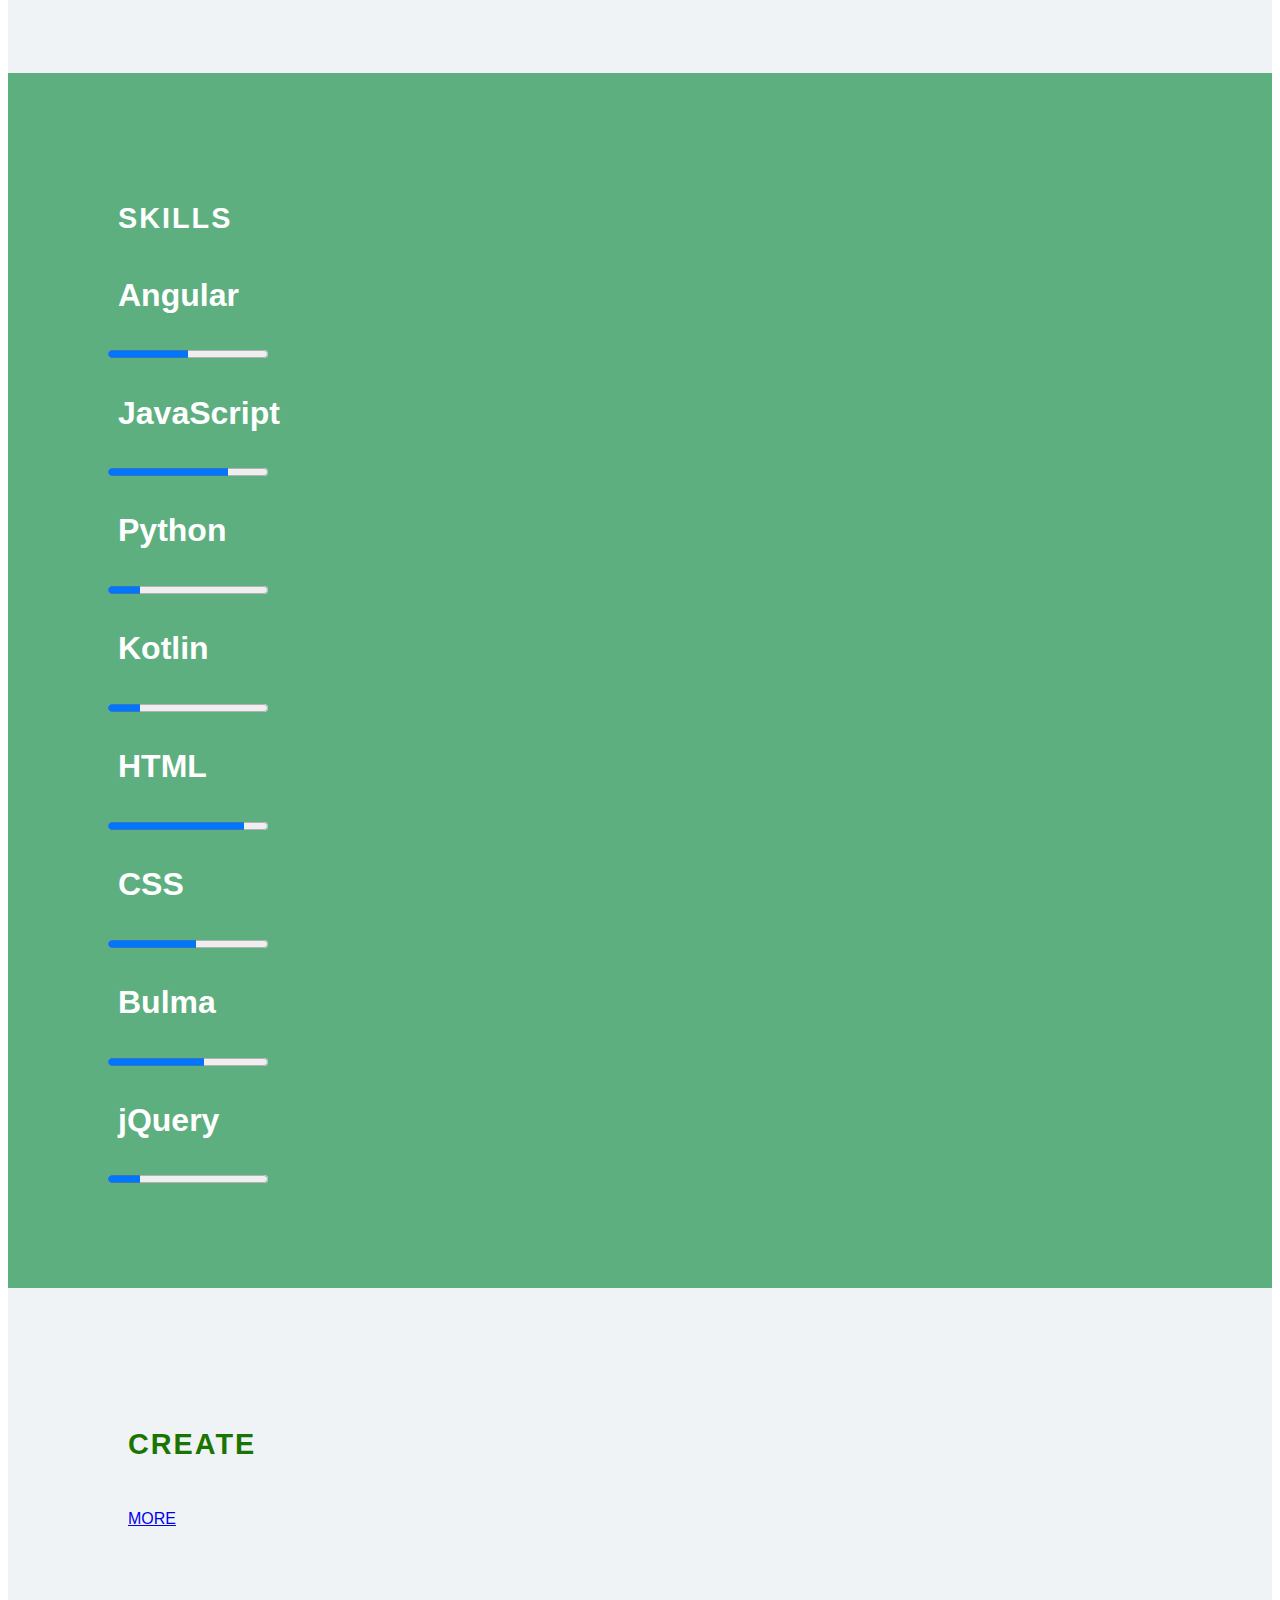
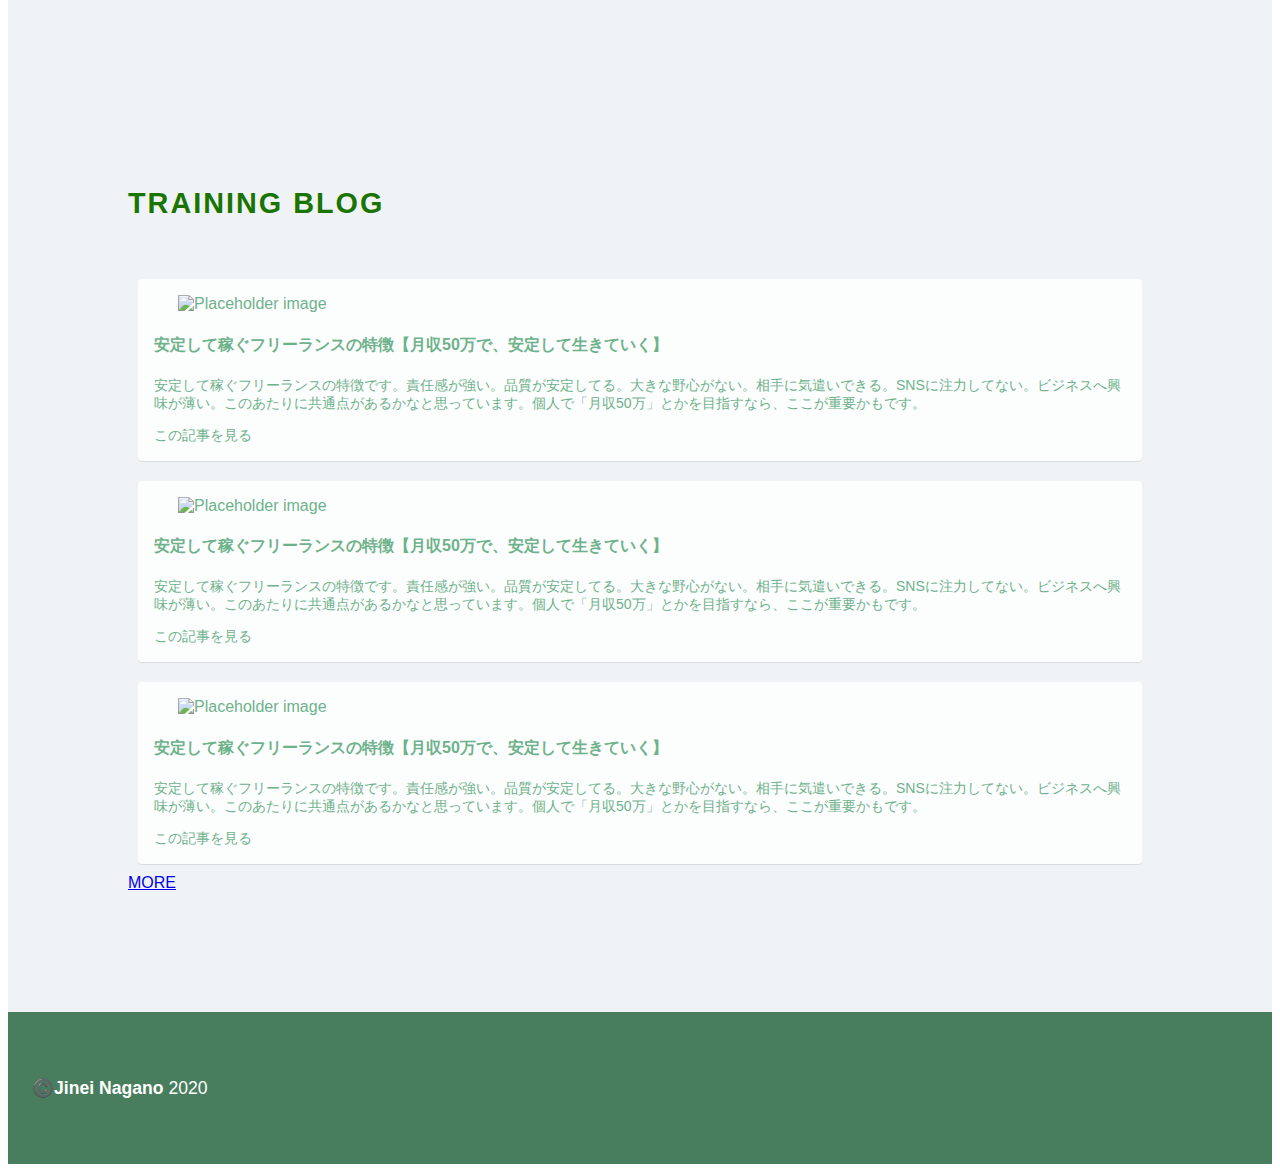
==== commit 0009c41f: "メイン画像のサイズ aboutの画像変更" ====
--- a/index.html
+++ b/index.html
@@ -28,16 +28,7 @@
     </div>
 
     <!-- Hero content: will be in the middle -->
-    <div class="hero-body">
-      <div class="container has-text-centered">
-        <h1 class="title">
-          Always Be Learning
-        </h1>
-        <h2 class="subtitle">
-          Jinei's Portfolio
-        </h2>
-      </div>
-    </div>
+    <div class="hero-body"></div>
 
     <!-- Hero footer: will stick at the bottom -->
     <div class="hero-foot">
@@ -110,10 +101,10 @@
               </div>
             </div>
           </div>
-          <div class="column is-6 right-image " data-aos="zoom-out-left">
+          <div class="column is-6 right-image has-text-centered " data-aos="zoom-out-left">
             <img
             class="is-rounded"
-            src="https://cdn-ak.f.st-hatena.com/images/fotolife/m/mitsukaruko/20190423/20190423204329.jpg"
+            src="https://previews.123rf.com/images/samui88/samui881502/samui88150200015/36655744-%E3%83%97%E3%83%AD%E3%82%B0%E3%83%A9%E3%83%9E%E3%81%A8%E3%83%97%E3%83%AD%E3%82%BB%E3%82%B9%E3%81%AE%E3%82%B3%E3%83%BC%E3%83%87%E3%82%A3%E3%83%B3%E3%82%B0%E3%81%8A%E3%82%88%E3%81%B3%E3%83%97%E3%83%AD%E3%82%B0%E3%83%A9%E3%83%9F%E3%83%B3%E3%82%B0%E6%A6%82%E5%BF%B5%E3%83%99%E3%82%AF%E3%83%88%E3%83%AB-%E3%82%A4%E3%83%A9%E3%82%B9%E3%83%88.jpg"
             alt=""
             />
           </div>
--- a/css/style.css
+++ b/css/style.css
@@ -4,6 +4,7 @@
   background-size: 100vw;
   background-image: url(/Users/jineinagano/Downloads/Frame4.png);
   background-color: white;
+  /* background-position: center center; */
 }
 
 @media (max-width: 599px) {
@@ -219,7 +220,7 @@
 }
 
 .footer {
-  background: #6FCF97;
+  background: #487E5E;
   color: white;
   padding:3rem 1.5rem 3rem;
 }
@@ -247,8 +248,8 @@
 }
 
 img {
-  width: 50rem;
-  height: 20rem;
+  width: 22rem;
+  height: 22rem;
 }
 
 ::selection {
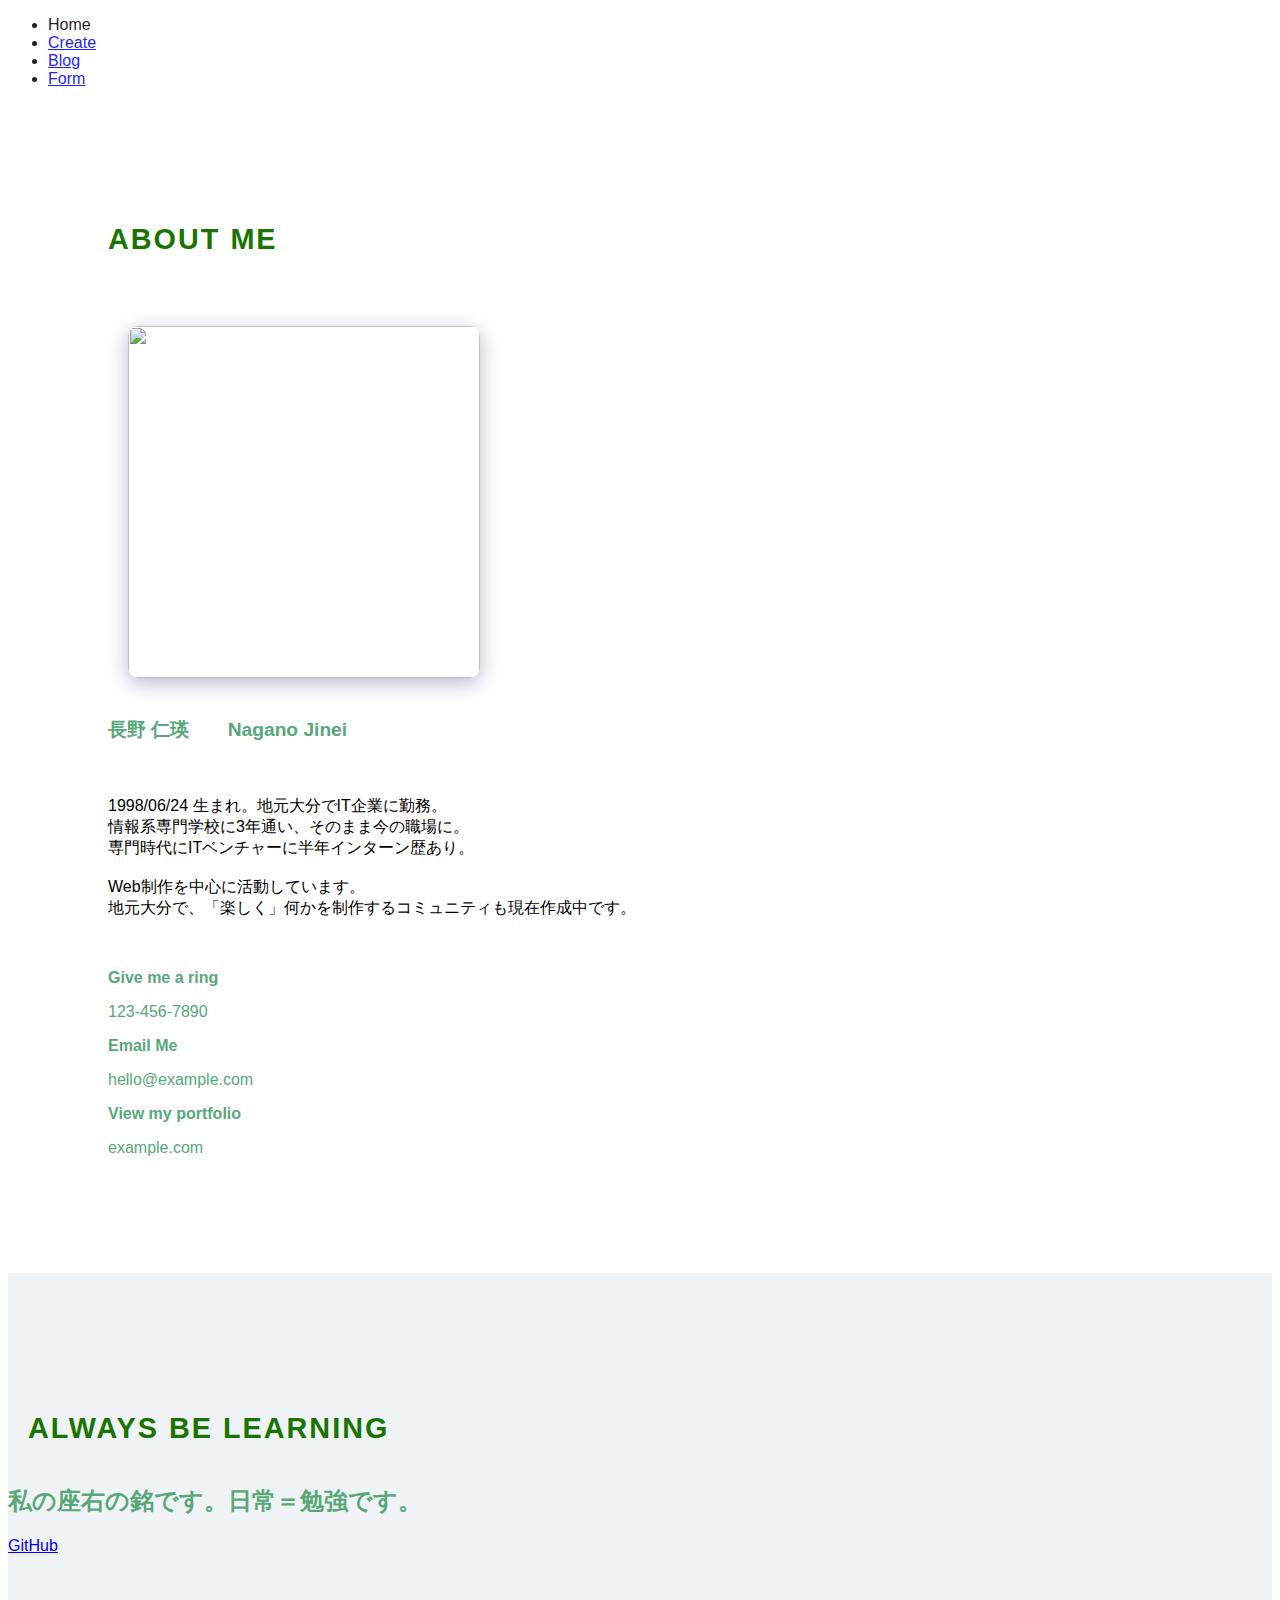
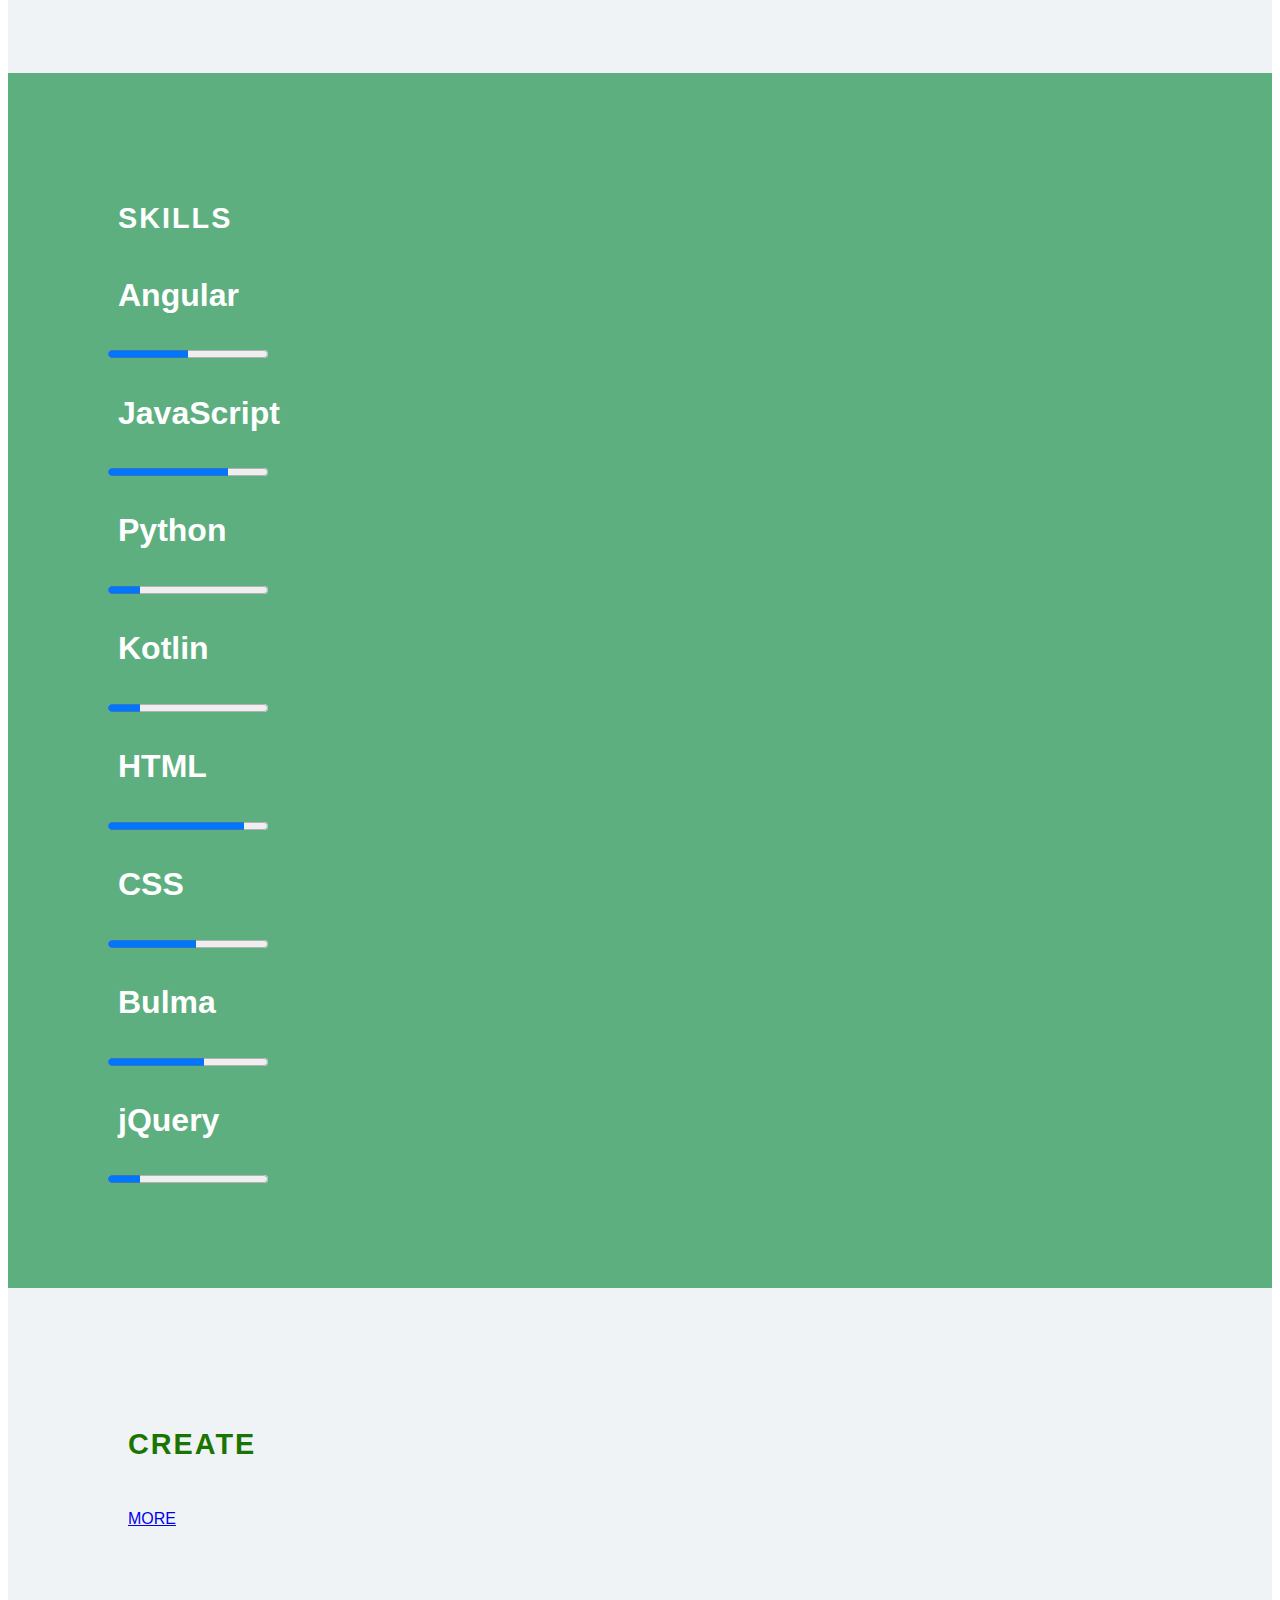
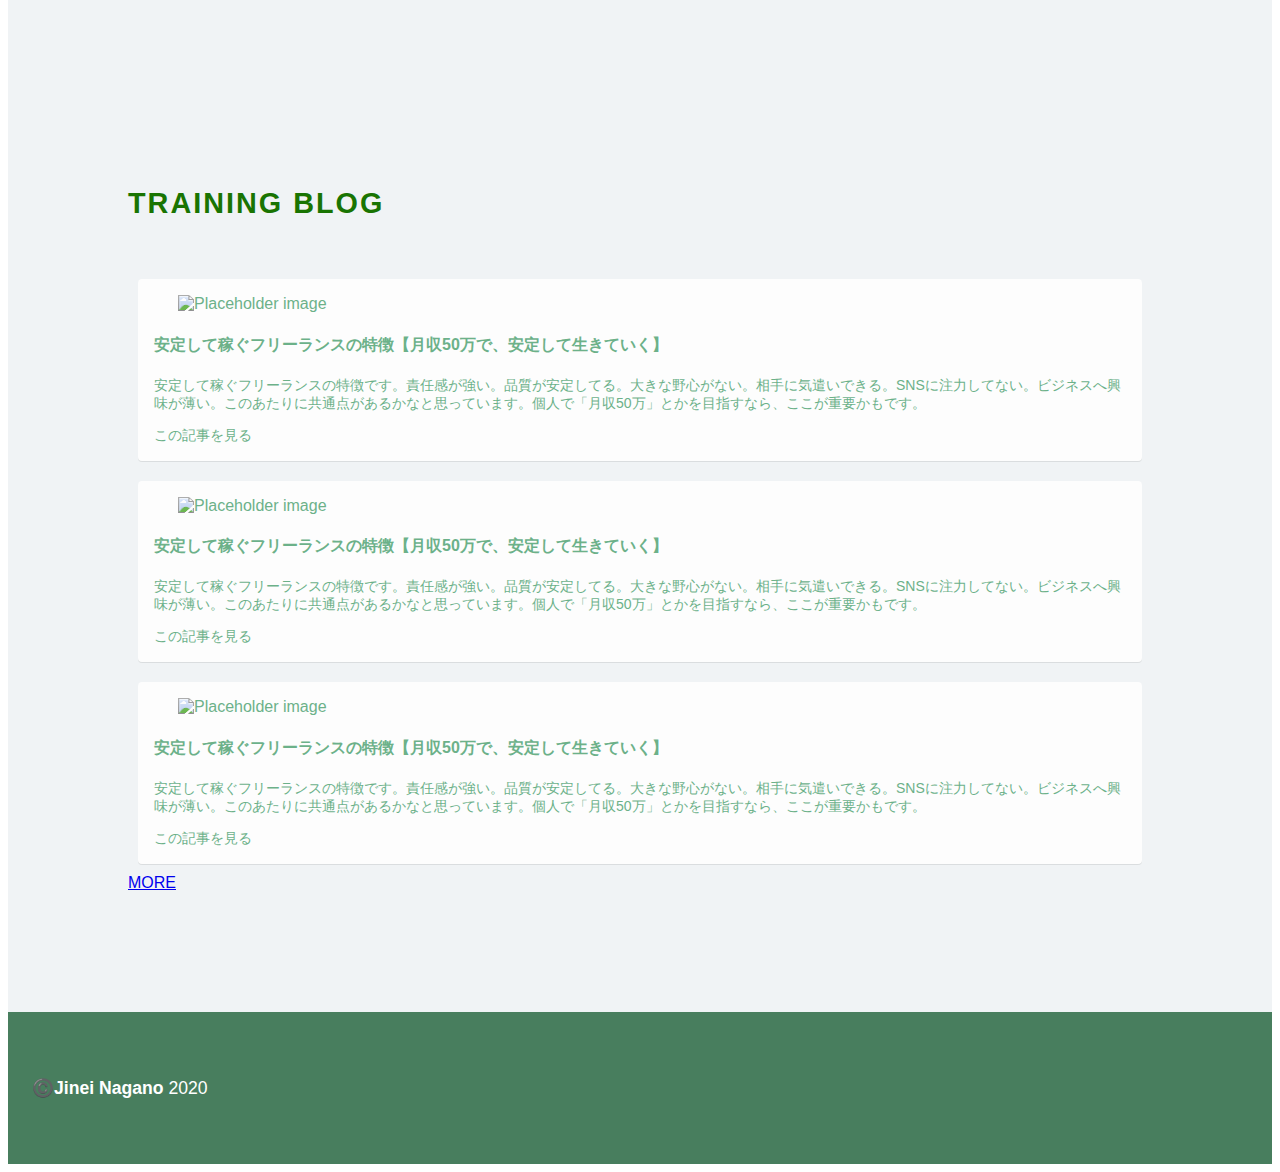
==== commit cbe2b882: "画像差し替え" ====
--- a/index.html
+++ b/index.html
@@ -56,9 +56,16 @@
           <h1 class="title has-text-centered section-title">About Me</h1>
         </div>
         <div class="columns is-multiline">
+          <div class="column is-6 right-image has-text-centered " data-aos="zoom-out-right">
+            <img
+            class="is-rounded"
+            src="https://previews.123rf.com/images/samui88/samui881502/samui88150200015/36655744-%E3%83%97%E3%83%AD%E3%82%B0%E3%83%A9%E3%83%9E%E3%81%A8%E3%83%97%E3%83%AD%E3%82%BB%E3%82%B9%E3%81%AE%E3%82%B3%E3%83%BC%E3%83%87%E3%82%A3%E3%83%B3%E3%82%B0%E3%81%8A%E3%82%88%E3%81%B3%E3%83%97%E3%83%AD%E3%82%B0%E3%83%A9%E3%83%9F%E3%83%B3%E3%82%B0%E6%A6%82%E5%BF%B5%E3%83%99%E3%82%AF%E3%83%88%E3%83%AB-%E3%82%A4%E3%83%A9%E3%82%B9%E3%83%88.jpg"
+            alt=""
+            />
+          </div>
           <div
           class="column is-6 has-vertically-aligned-content"
-          data-aos="zoom-out-right"
+          data-aos="zoom-out-left"
           >
           <p class="is-larger">
             <strong>長野 仁瑛&emsp;&emsp;Nagano Jinei</strong
@@ -101,13 +108,6 @@
               </div>
             </div>
           </div>
-          <div class="column is-6 right-image has-text-centered " data-aos="zoom-out-left">
-            <img
-            class="is-rounded"
-            src="https://previews.123rf.com/images/samui88/samui881502/samui88150200015/36655744-%E3%83%97%E3%83%AD%E3%82%B0%E3%83%A9%E3%83%9E%E3%81%A8%E3%83%97%E3%83%AD%E3%82%BB%E3%82%B9%E3%81%AE%E3%82%B3%E3%83%BC%E3%83%87%E3%82%A3%E3%83%B3%E3%82%B0%E3%81%8A%E3%82%88%E3%81%B3%E3%83%97%E3%83%AD%E3%82%B0%E3%83%A9%E3%83%9F%E3%83%B3%E3%82%B0%E6%A6%82%E5%BF%B5%E3%83%99%E3%82%AF%E3%83%88%E3%83%AB-%E3%82%A4%E3%83%A9%E3%82%B9%E3%83%88.jpg"
-            alt=""
-            />
-          </div>
         </div>
       </div>
     </div>
@@ -285,9 +285,9 @@
               </figure>
             </div>
             <div class="card-content">
-              <div class="content">
-                <h4>安定して稼ぐフリーランスの特徴【月収50万で、安定して生きていく】</h4>
-                <p>安定して稼ぐフリーランスの特徴です。責任感が強い。品質が安定してる。大きな野心がない。相手に気遣いできる。SNSに注力してない。ビジネスへ興味が薄い。このあたりに共通点があるかなと思っています。個人で「月収50万」とかを目指すなら、ここが重要かもです。</p>
+              <div class="content has-text-centered">
+                <h4 class="has-text-left">安定して稼ぐフリーランスの特徴【月収50万で、安定して生きていく】</h4>
+                <p class="has-text-left">安定して稼ぐフリーランスの特徴です。責任感が強い。品質が安定してる。大きな野心がない。相手に気遣いできる。SNSに注力してない。ビジネスへ興味が薄い。このあたりに共通点があるかなと思っています。個人で「月収50万」とかを目指すなら、ここが重要かもです。</p>
                 <span class="button is-link modal-button">この記事を見る</span>
               </div>
             </div>
@@ -302,9 +302,9 @@
               </figure>
             </div>
             <div class="card-content">
-              <div class="content">
-                <h4>安定して稼ぐフリーランスの特徴【月収50万で、安定して生きていく】</h4>
-                <p>安定して稼ぐフリーランスの特徴です。責任感が強い。品質が安定してる。大きな野心がない。相手に気遣いできる。SNSに注力してない。ビジネスへ興味が薄い。このあたりに共通点があるかなと思っています。個人で「月収50万」とかを目指すなら、ここが重要かもです。</p>
+              <div class="content has-text-centered">
+                <h4 class="has-text-left">安定して稼ぐフリーランスの特徴【月収50万で、安定して生きていく】</h4>
+                <p class="has-text-left">安定して稼ぐフリーランスの特徴です。責任感が強い。品質が安定してる。大きな野心がない。相手に気遣いできる。SNSに注力してない。ビジネスへ興味が薄い。このあたりに共通点があるかなと思っています。個人で「月収50万」とかを目指すなら、ここが重要かもです。</p>
                 <span class="button is-link modal-button">この記事を見る</span>
               </div>
             </div>
@@ -319,9 +319,9 @@
               </figure>
             </div>
             <div class="card-content">
-              <div class="content">
-                <h4>安定して稼ぐフリーランスの特徴【月収50万で、安定して生きていく】</h4>
-                <p>安定して稼ぐフリーランスの特徴です。責任感が強い。品質が安定してる。大きな野心がない。相手に気遣いできる。SNSに注力してない。ビジネスへ興味が薄い。このあたりに共通点があるかなと思っています。個人で「月収50万」とかを目指すなら、ここが重要かもです。</p>
+              <div class="content has-text-centered">
+                <h4 class="has-text-left">安定して稼ぐフリーランスの特徴【月収50万で、安定して生きていく】</h4>
+                <p class="has-text-left">安定して稼ぐフリーランスの特徴です。責任感が強い。品質が安定してる。大きな野心がない。相手に気遣いできる。SNSに注力してない。ビジネスへ興味が薄い。このあたりに共通点があるかなと思っています。個人で「月収50万」とかを目指すなら、ここが重要かもです。</p>
                 <span class="button is-link modal-button">この記事を見る</span>
               </div>
             </div>
--- a/css/style.css
+++ b/css/style.css
@@ -2,9 +2,9 @@
 .hero.is-success {
   background-repeat: no-repeat;
   background-size: 100vw;
-  background-image: url(/Users/jineinagano/Downloads/Frame4.png);
+  background-image: url(/Users/jineinagano/Downloads/Frame5.png);
   background-color: white;
-  /* background-position: center center; */
+  background-position: center center;
 }
 
 @media (max-width: 599px) {
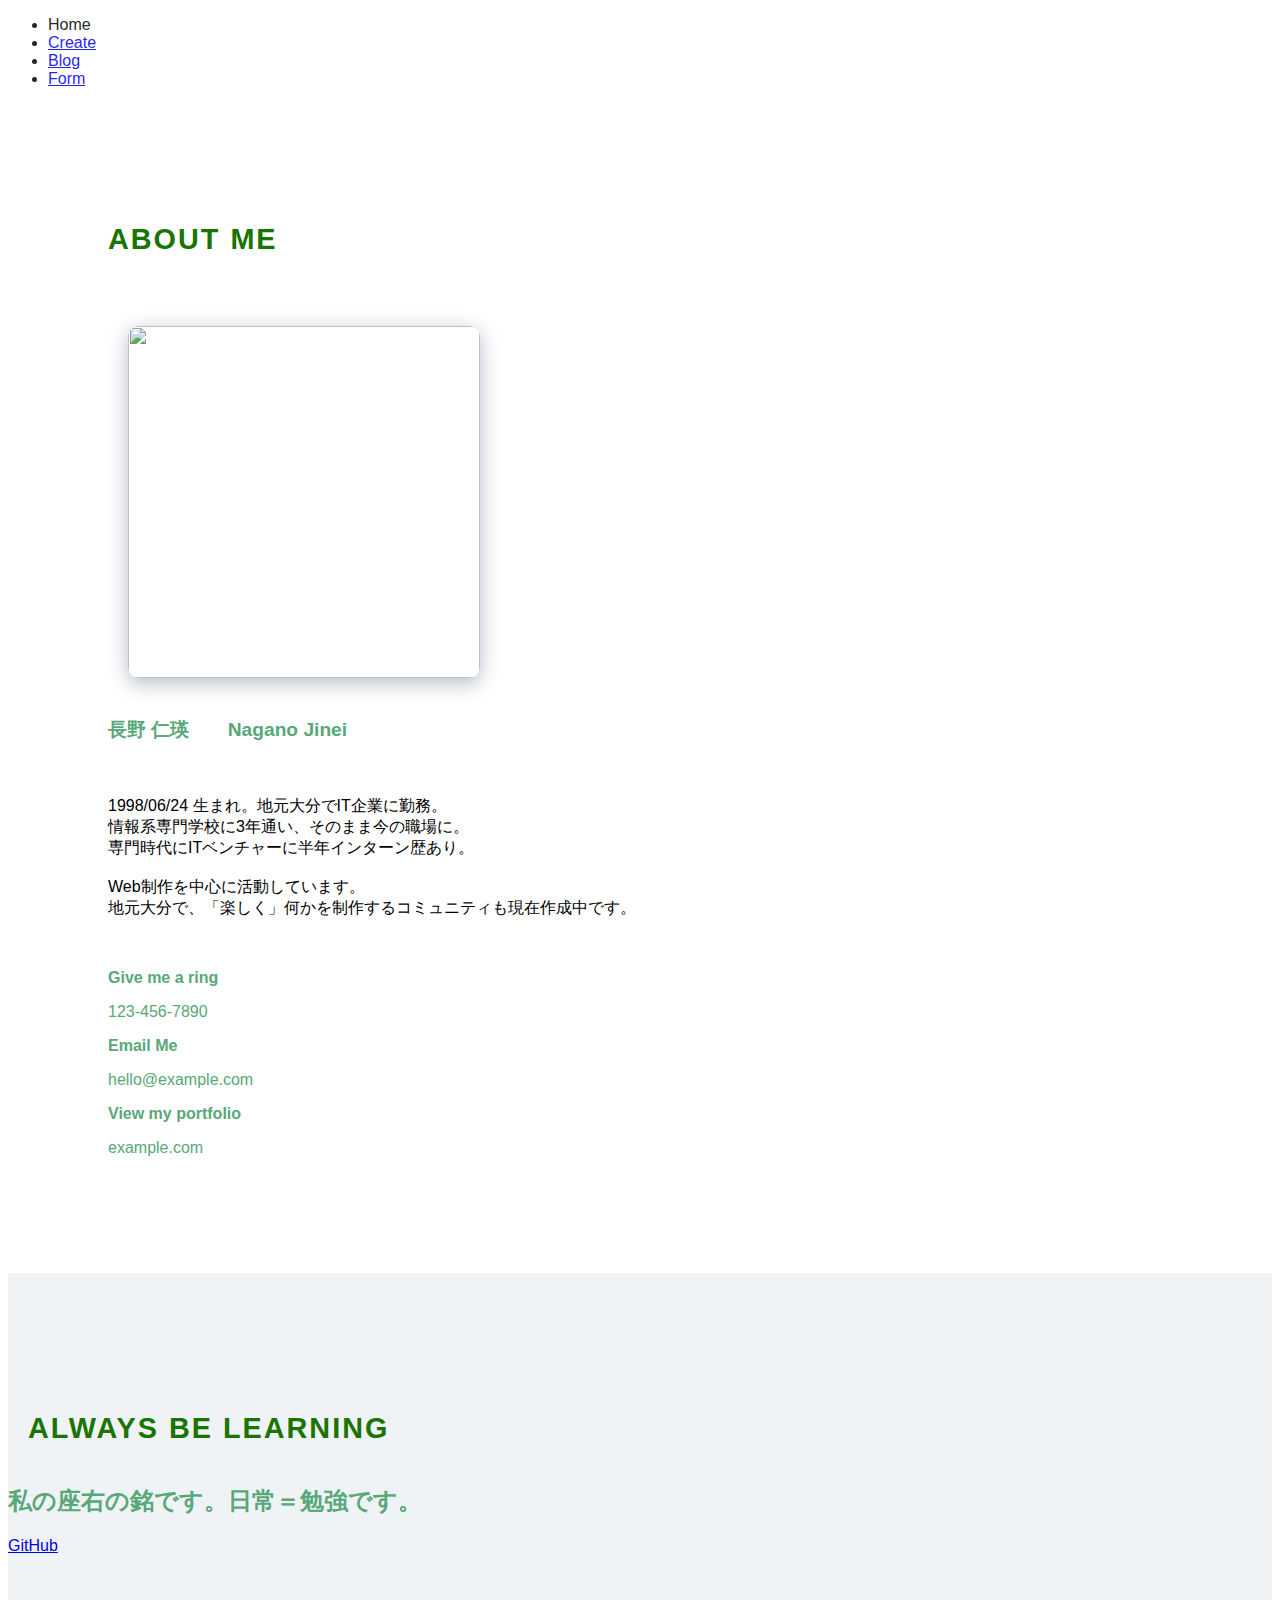
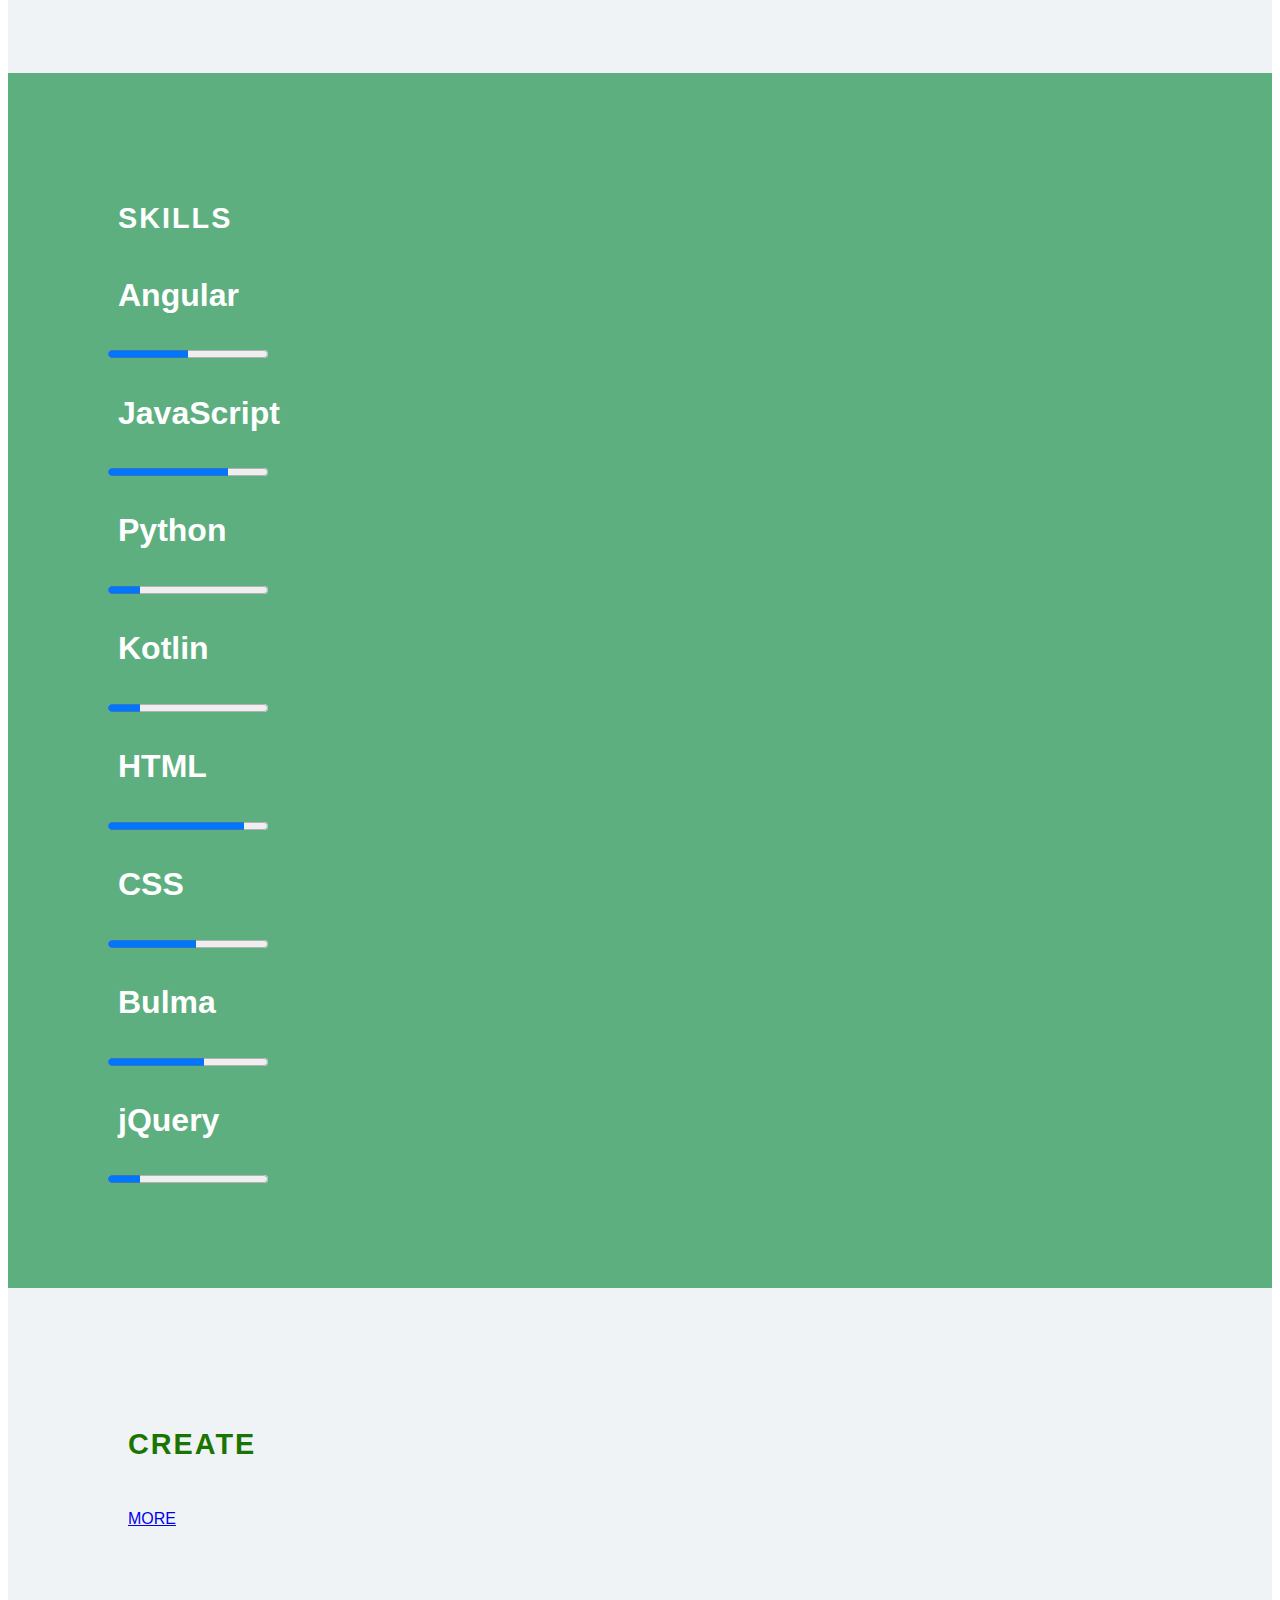
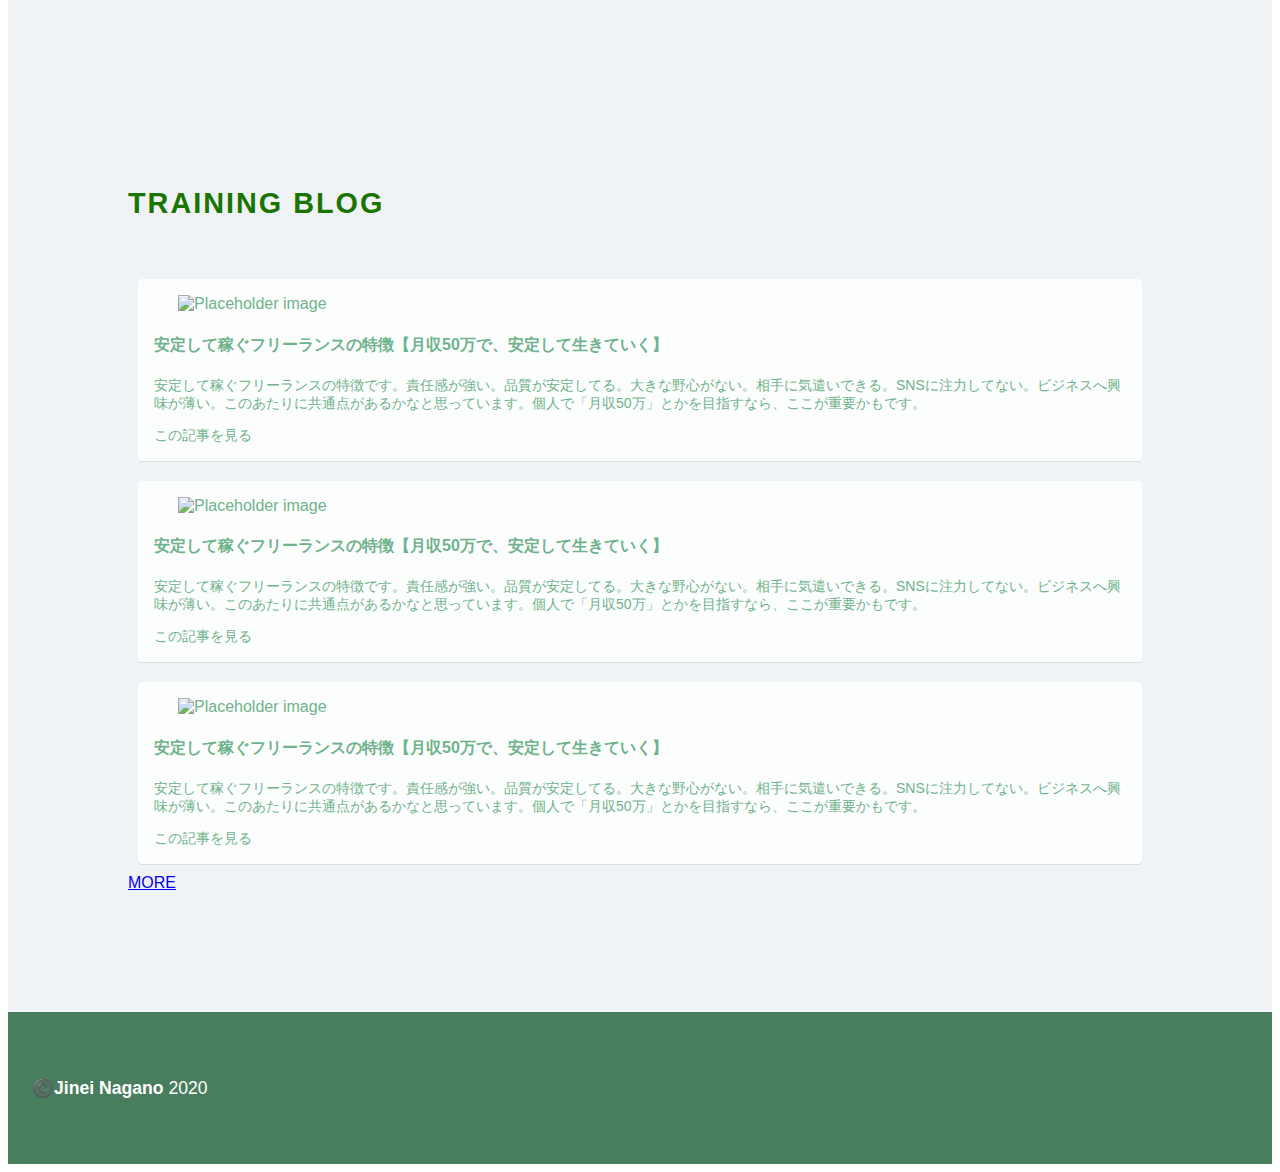
==== commit 33e3125a: "ボタンのデザイン変更" ====
--- a/index.html
+++ b/index.html
@@ -255,7 +255,7 @@
       </a>
     </div>
     <div class="column is-12">
-      <div class="has-text-centered"><a href="create/index.html#my-work" class="button is-success is-rounde is-medium" style="margin-top:1rem;">MORE</a></div>
+      <div class="has-text-centered"><a href="create/index.html#my-work" class="button is-success is-rounde is-medium is-rounded" style="margin-top:1rem;">MORE</a></div>
     </div>
   </div>
 </div>
@@ -288,7 +288,7 @@
               <div class="content has-text-centered">
                 <h4 class="has-text-left">安定して稼ぐフリーランスの特徴【月収50万で、安定して生きていく】</h4>
                 <p class="has-text-left">安定して稼ぐフリーランスの特徴です。責任感が強い。品質が安定してる。大きな野心がない。相手に気遣いできる。SNSに注力してない。ビジネスへ興味が薄い。このあたりに共通点があるかなと思っています。個人で「月収50万」とかを目指すなら、ここが重要かもです。</p>
-                <span class="button is-link modal-button">この記事を見る</span>
+                <span class="button is-link is-outlined">この記事を見る</span>
               </div>
             </div>
           </div>
@@ -305,7 +305,7 @@
               <div class="content has-text-centered">
                 <h4 class="has-text-left">安定して稼ぐフリーランスの特徴【月収50万で、安定して生きていく】</h4>
                 <p class="has-text-left">安定して稼ぐフリーランスの特徴です。責任感が強い。品質が安定してる。大きな野心がない。相手に気遣いできる。SNSに注力してない。ビジネスへ興味が薄い。このあたりに共通点があるかなと思っています。個人で「月収50万」とかを目指すなら、ここが重要かもです。</p>
-                <span class="button is-link modal-button">この記事を見る</span>
+                <span class="button is-link is-outlined">この記事を見る</span>
               </div>
             </div>
           </div>
@@ -322,7 +322,7 @@
               <div class="content has-text-centered">
                 <h4 class="has-text-left">安定して稼ぐフリーランスの特徴【月収50万で、安定して生きていく】</h4>
                 <p class="has-text-left">安定して稼ぐフリーランスの特徴です。責任感が強い。品質が安定してる。大きな野心がない。相手に気遣いできる。SNSに注力してない。ビジネスへ興味が薄い。このあたりに共通点があるかなと思っています。個人で「月収50万」とかを目指すなら、ここが重要かもです。</p>
-                <span class="button is-link modal-button">この記事を見る</span>
+                <span class="button is-link is-outlined">この記事を見る</span>
               </div>
             </div>
           </div>
@@ -333,7 +333,7 @@
   </div>
 
   <div class="column is-12">
-    <div class="has-text-centered"><a href="blog/index.html#my-work" class="button is-success is-rounde is-medium" style="margin-top:1rem;">MORE</a></div>
+    <div class="has-text-centered"><a href="blog/index.html#my-work" class="button is-success is-rounde is-medium is-rounded" style="margin-top:1rem;">MORE</a></div>
   </div>
 </div>
 </div>
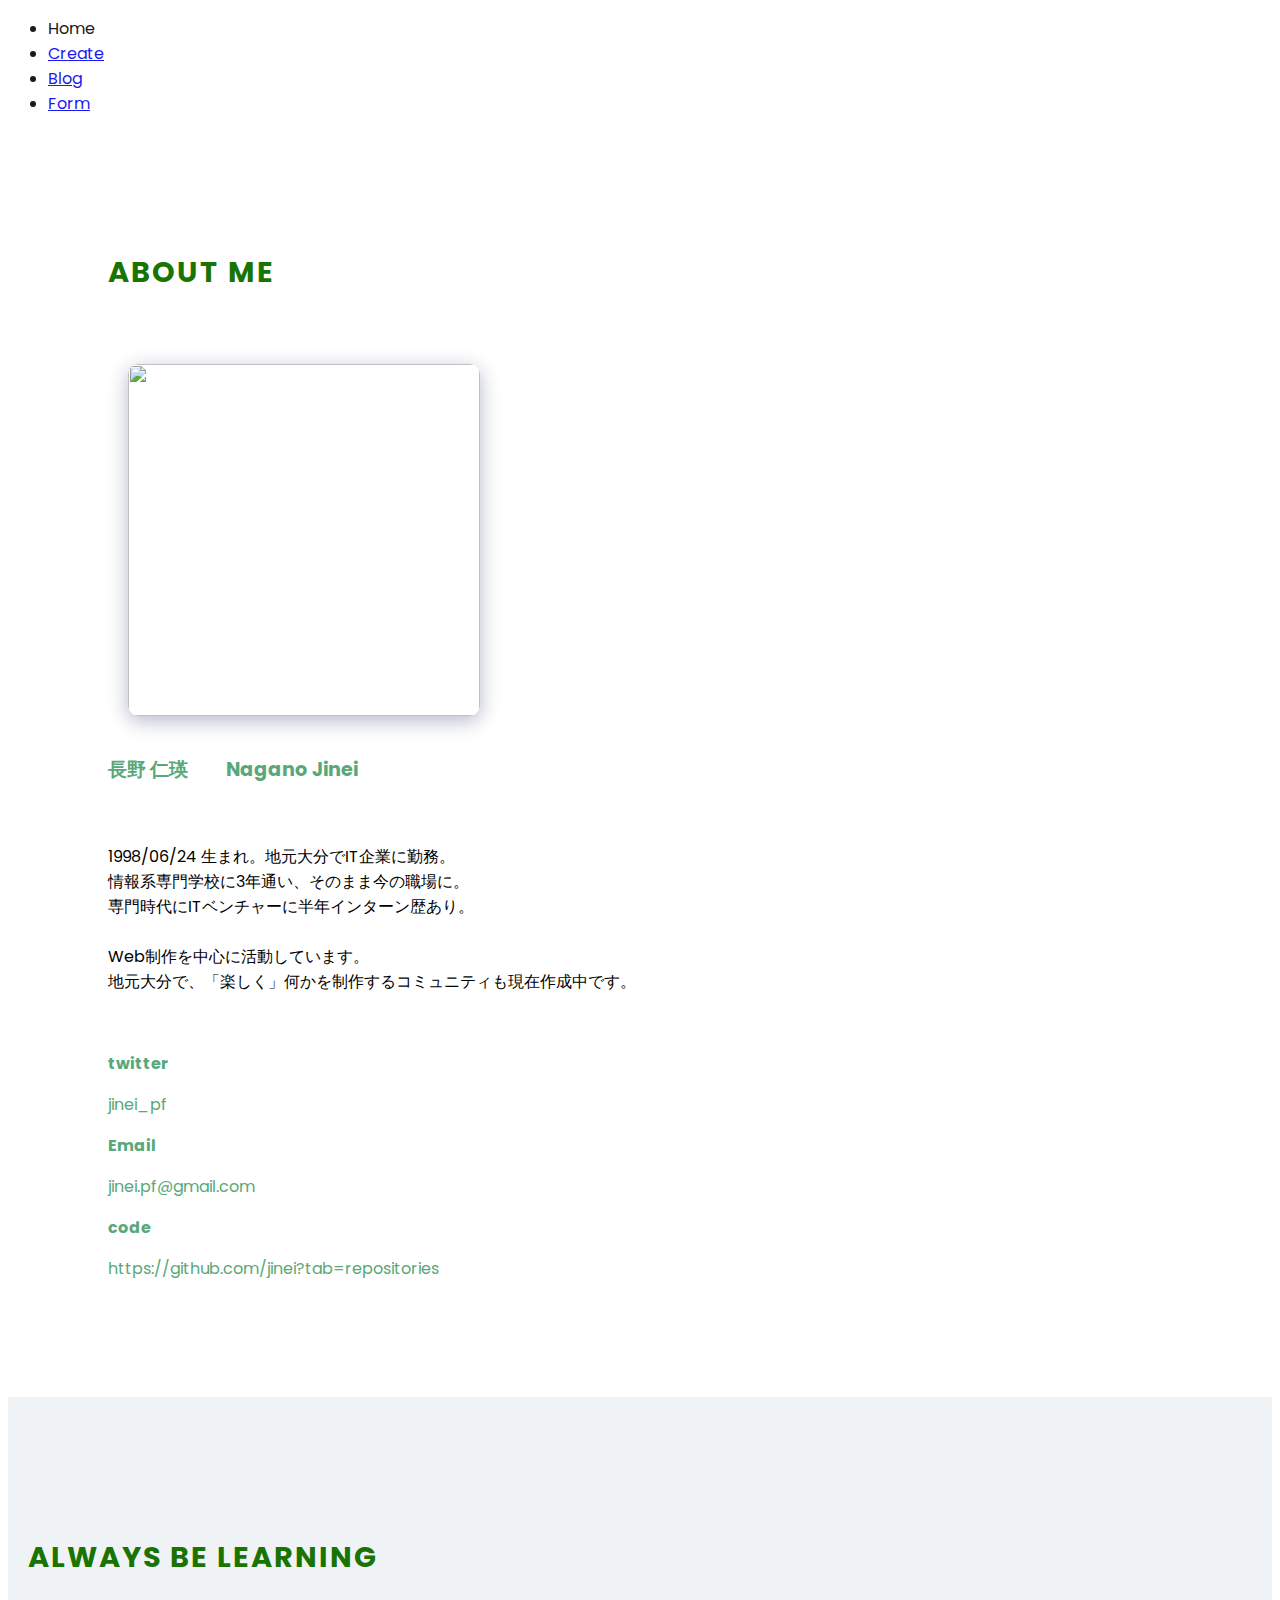
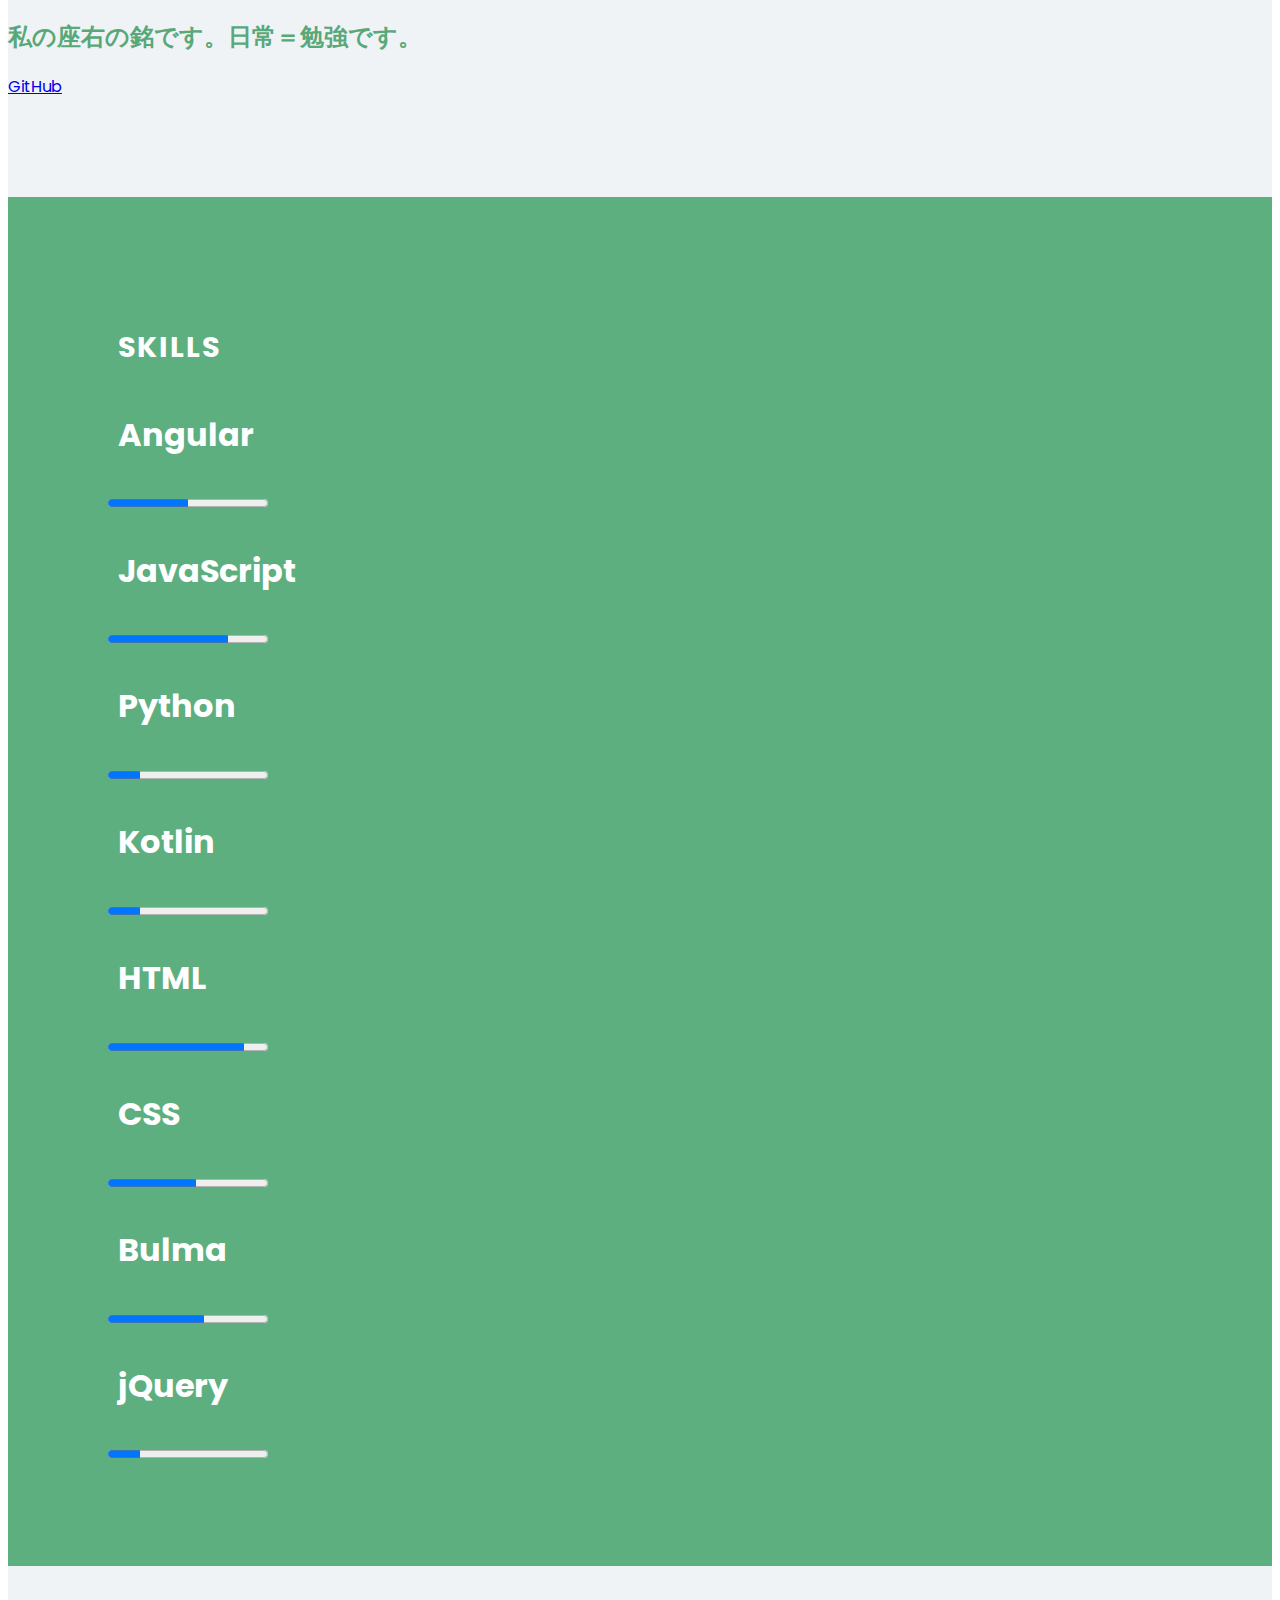
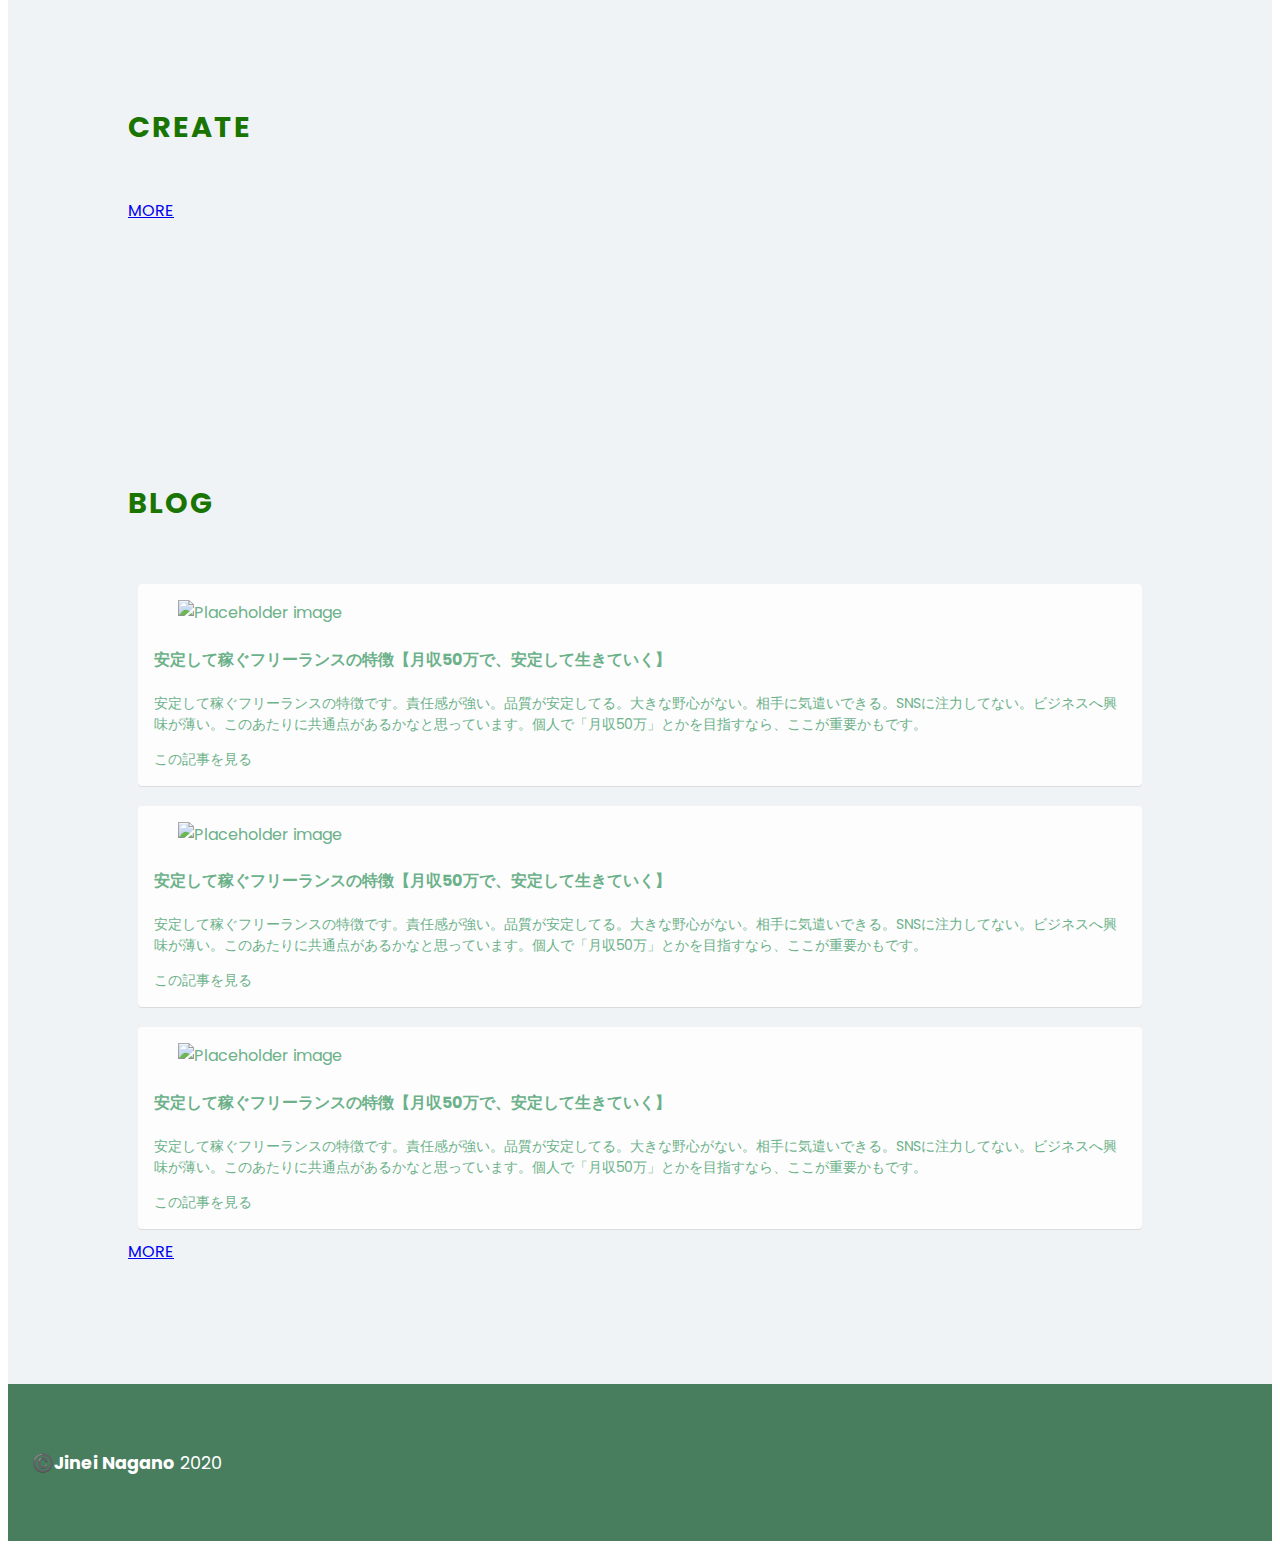
==== commit c11ff0ab: "コード整理" ====
--- a/index.html
+++ b/index.html
@@ -12,7 +12,7 @@
 
   <!-- header  Start-->
   <section class="hero is-success is-large">
-    <!-- Hero head: will stick at the top -->
+
     <div class="hero-head">
       <header class="navbar">
         <div class="container">
@@ -27,10 +27,8 @@
       </header>
     </div>
 
-    <!-- Hero content: will be in the middle -->
     <div class="hero-body"></div>
 
-    <!-- Hero footer: will stick at the bottom -->
     <div class="hero-foot">
       <nav class="tabs is-boxed is-fullwidth">
         <div class="container">
@@ -84,26 +82,26 @@
             <div class="columns about-links">
               <div class="column">
                 <p class="heading">
-                  <strong>Give me a ring</strong>
+                  <strong>twitter</strong>
                 </p>
                 <p class="subheading">
-                  123-456-7890
+                  jinei_pf
                 </p>
               </div>
               <div class="column">
                 <p class="heading">
-                  <strong>Email Me</strong>
+                  <strong>Email</strong>
                 </p>
                 <p class="subheading">
-                  hello@example.com
+                  jinei.pf@gmail.com
                 </p>
               </div>
               <div class="column">
                 <p class="heading">
-                  <strong>View my portfolio</strong>
+                  <strong>code</strong>
                 </p>
                 <p class="subheading">
-                  example.com
+                  https://github.com/jinei?tab=repositories
                 </p>
               </div>
             </div>
@@ -271,7 +269,7 @@
     data-aos-easing="linear"
     >
     <div class="column is-12">
-      <h1 class="title has-text-centered section-title">Training Blog</h1>
+      <h1 class="title has-text-centered section-title">Blog</h1>
     </div>
 
     <section class="container">
@@ -375,7 +373,5 @@
 });
 </script>
 
-
-
 </body>
 </html>
--- a/css/style.css
+++ b/css/style.css
@@ -1,57 +1,54 @@
-/* 色情報 */
+/* font */
+@import url("https://fonts.googleapis.com/css?family=Lato|Poppins|Kaushan+Script");
+
+* {
+  box-sizing: border-box;
+}
+
+html {
+  font-family: 'Poppins', Lato, Tahoma, sans-serif;
+  width: 100%;
+  min-height: 100%;
+}
+
+/* ページ上部のメイン画像 */
 .hero.is-success {
   background-repeat: no-repeat;
   background-size: 100vw;
-  background-image: url(/Users/jineinagano/Downloads/Frame5.png);
+  background-image: url(/Users/jineinagano/Downloads/Frame8.png);
   background-color: white;
   background-position: center center;
 }
 
-@media (max-width: 599px) {
+/* スマホレイアウト */
+@media (max-width: 599px) {
+  /* メイン画像のサイズ */
   .hero.is-success {
     background-size: auto;
   }
+  /* メイン画像を画面いっぱいに */
   .hero.is-large {
     min-height: 100vh;
   }
-  .hero.is-large .hero-body, .hero.is-fullheight-with-navbar .hero-body, .hero.is-halfheight .hero-body {
-    align-items: center;
-    display: flex;
-  }
-}
-
-.hero.is-primary {
-  background: #F0FFFE;
-}
-
-@import url("https://fonts.googleapis.com/css?family=Lato|Poppins|Kaushan+Script");
-
+  /* 各種リンクを非表示 */
+  .hero .hero-foot {
+    display: none;
+  }
+}
+
+/* about me*/
 .has-vertically-aligned-content {
   display: flex;
   flex-direction: column;
   justify-content: center;
 }
-
-* {
-  box-sizing: border-box;
-}
-
-html {
-  font-family: 'Poppins', Lato, Tahoma, sans-serif;
-  width: 100%;
-  min-height: 100%;
-}
-
-.header-wrapper {
-  padding-bottom: 30px;
-}
-
-@media (max-width: 599px) {
-  .hero .hero-foot {
-    display: none;
-  }
-}
-
+img {
+  width: 22rem;
+  height: 22rem;
+}
+/* about me*/
+
+/* メイン画像以外の部分 */
 .main-content {
   color: #58A879;
   font-family: 'Poppins', sans-serif;
@@ -62,22 +59,18 @@
   background-color: #f0f3f5;
   padding: 60px 0px;
 }
-
 .main-content .section-dark.resume {
   height: 400px;
   padding-top: 100px;
 }
-
 @media (max-width: 599px) {
   .main-content .section-dark.resume {
     padding-top: 75px;
   }
 }
-
 .main-content .section-dark.resume .title {
   padding: 20px;
 }
-
 .main-content .section-dark.resume button {
   border: 2px solid #43485c;
   background: white;
@@ -95,13 +88,11 @@
 .main-content .section-dark.my-work {
   padding: 120px;
 }
-
 @media (max-width: 599px) {
   .main-content .section-dark.my-work {
     padding: 75px 20px;
   }
 }
-
 .main-content .section-dark.my-work .work-item {
   margin-bottom: 1rem;
   -webkit-transition: all .1s ease-in-out;
@@ -111,7 +102,6 @@
   background-repeat: no-repeat;
   box-shadow: 0 5px 20px rgba(14, 25, 80, 0.3);
 }
-
 .main-content .section-dark.my-work .work-item:hover {
   -webkit-transform: scale(1.055) translateY(-2px);
   transform: scale(1.055) translateY(-2px);
@@ -120,143 +110,7 @@
 }
 /* Create---------> */
 
-/* form about me<--------- */
-.main-content .section-light {
-  padding: 100px;
-}
-@media (max-width: 599px) {
-  .main-content .section-light {
-    padding: 30px;
-  }
-}
-
-.main-content .section-light.about-me .is-larger {
-  font-size: 1.2rem;
-}
-@media (max-width: 599px) {
-  .main-content .section-light.about-me .is-larger {
-    text-align: center;
-    font-size: 1rem;
-  }
-}
-@media (max-width: 599px) {
-  .main-content .section-light.about-me .about-links {
-    text-align: center;
-  }
-  p {
-    text-align: center;
-    font-size:0.8rem;
-  }
-}
-
-.main-content .section-light.about-me .right-image img {
-  border-radius: 11px;
-  margin: 20px;
-  box-shadow: 0 5px 20px rgba(14, 25, 80, 0.3);
-}
-
-@media (max-width: 599px) {
-  .main-content .section-light.about-me .right-image img {
-    margin: auto;
-  }
-}
-/* form about me---------> */
-
-/* skills---------> */
-.main-content .section-light.skills {
-  padding: 100px;
-  background: #5DAF7F;
-}
-
-@media (max-width: 599px) {
-  .main-content .section-light.skills {
-    padding: 50px 20px 40px 20px;
-    padding-bottom: 20px;
-  }
-}
-
-.main-content .section-light.skills h1 {
-  padding: 10px;
-  color: white;
-}
-
-.main-content .section-light.contact {
-  padding: 200px;
-}
-
-.main-content .section-light.contact button {
-  width: 100%;
-  background-color: #43485c;
-  color: white;
-  height: 50px;
-  font-size: 1.1rem;
-  text-transform: uppercase;
-  font-family: 'Poppins', sans-serif;
-}
-
-@media (max-width: 599px) {
-  .main-content .section-light.contact {
-    padding: 60px 20px;
-  }
-}
-
-.main-content .section-title {
-  color: #197402;
-  text-transform: uppercase;
-  font-size: 1.8rem;
-  letter-spacing: 2px;
-  padding-bottom: 30px;
-}
-
-::-webkit-scrollbar {
-  width: 8px;
-  background-color: rgba(245, 245, 245, 0);
-}
-
-::-webkit-scrollbar-thumb {
-  box-shadow: inset 0 0 6px rgba(0, 0, 0, 0.3);
-  -webkit-box-shadow: inset 0 0 6px rgba(0, 0, 0, 0.3);
-  background-color: #6FCF97;
-}
-
-.footer {
-  background: #487E5E;
-  color: white;
-  padding:3rem 1.5rem 3rem;
-}
-
-.footer p {
-  font-size:1.1rem;
-}
-.footer strong {
-  color:white;
-}
-
-.footer a {
-  color:white;
-}
-
-iframe {
-  width: 50rem;
-  height: 50rem;
-}
-@media (max-width: 599px) {
-  iframe {
-    width: 18rem;
-    height: 50rem;
-  }
-}
-
-img {
-  width: 22rem;
-  height: 22rem;
-}
-
-::selection {
-  background: #000;
-  color: #fff;
-}
-
+/* blog */
 .card-image > .fa {
   font-size: 8rem;
   padding-top: 2rem;
@@ -288,3 +142,118 @@
 .is-shady:hover {
   box-shadow: 0 10px 16px rgba(0, 0, 0, .13), 0 6px 6px rgba(0, 0, 0, .19);
 }
+/* blog */
+
+/* form about me<--------- */
+.main-content .section-light {
+  padding: 100px;
+}
+@media (max-width: 599px) {
+  .main-content .section-light {
+    padding: 30px;
+  }
+}
+/* 自分の名前 */
+.main-content .section-light.about-me .is-larger {
+  font-size: 1.2rem;
+}
+@media (max-width: 599px) {
+  .main-content .section-light.about-me .is-larger {
+    text-align: center;
+    font-size: 1rem;
+  }
+}
+@media (max-width: 599px) {
+  .main-content .section-light.about-me .about-links {
+    text-align: center;
+  }
+  p {
+    text-align: center;
+    font-size:0.8rem;
+  }
+}
+.main-content .section-light.about-me .right-image img {
+  border-radius: 11px;
+  margin: 20px;
+  box-shadow: 0 5px 20px rgba(14, 25, 80, 0.3);
+}
+@media (max-width: 599px) {
+  .main-content .section-light.about-me .right-image img {
+    margin: auto;
+  }
+}
+/* form about me---------> */
+
+/* skills---------> */
+.main-content .section-light.skills {
+  padding: 100px;
+  background: #5DAF7F;
+}
+@media (max-width: 599px) {
+  .main-content .section-light.skills {
+    padding: 50px 20px 40px 20px;
+    padding-bottom: 20px;
+  }
+}
+.main-content .section-light.skills h1 {
+  padding: 10px;
+  color: white;
+}
+/* skills---------> */
+
+/* 各種タイトル */
+.main-content .section-title {
+  color: #197402;
+  text-transform: uppercase;
+  font-size: 1.8rem;
+  letter-spacing: 2px;
+  padding-bottom: 30px;
+}
+
+/* スクロールバー */
+::-webkit-scrollbar {
+  width: 8px;
+  background-color: rgba(245, 245, 245, 0);
+}
+::-webkit-scrollbar-thumb {
+  box-shadow: inset 0 0 6px rgba(0, 0, 0, 0.3);
+  -webkit-box-shadow: inset 0 0 6px rgba(0, 0, 0, 0.3);
+  background-color: #6FCF97;
+}
+/* スクロールバー */
+
+/* フッター */
+.footer {
+  background: #487E5E;
+  color: white;
+  padding:3rem 1.5rem 3rem;
+}
+.footer p {
+  font-size:1.1rem;
+}
+.footer strong {
+  color:white;
+}
+.footer a {
+  color:white;
+}
+/* フッター */
+
+/* form */
+iframe {
+  width: 50rem;
+  height: 60rem;
+}
+@media (max-width: 599px) {
+  iframe {
+    width: 18rem;
+    height: 50rem;
+  }
+}
+/* form */
+
+/* ドラッグしたときの色 */
+::selection {
+  background: #000;
+  color: #fff;
+}
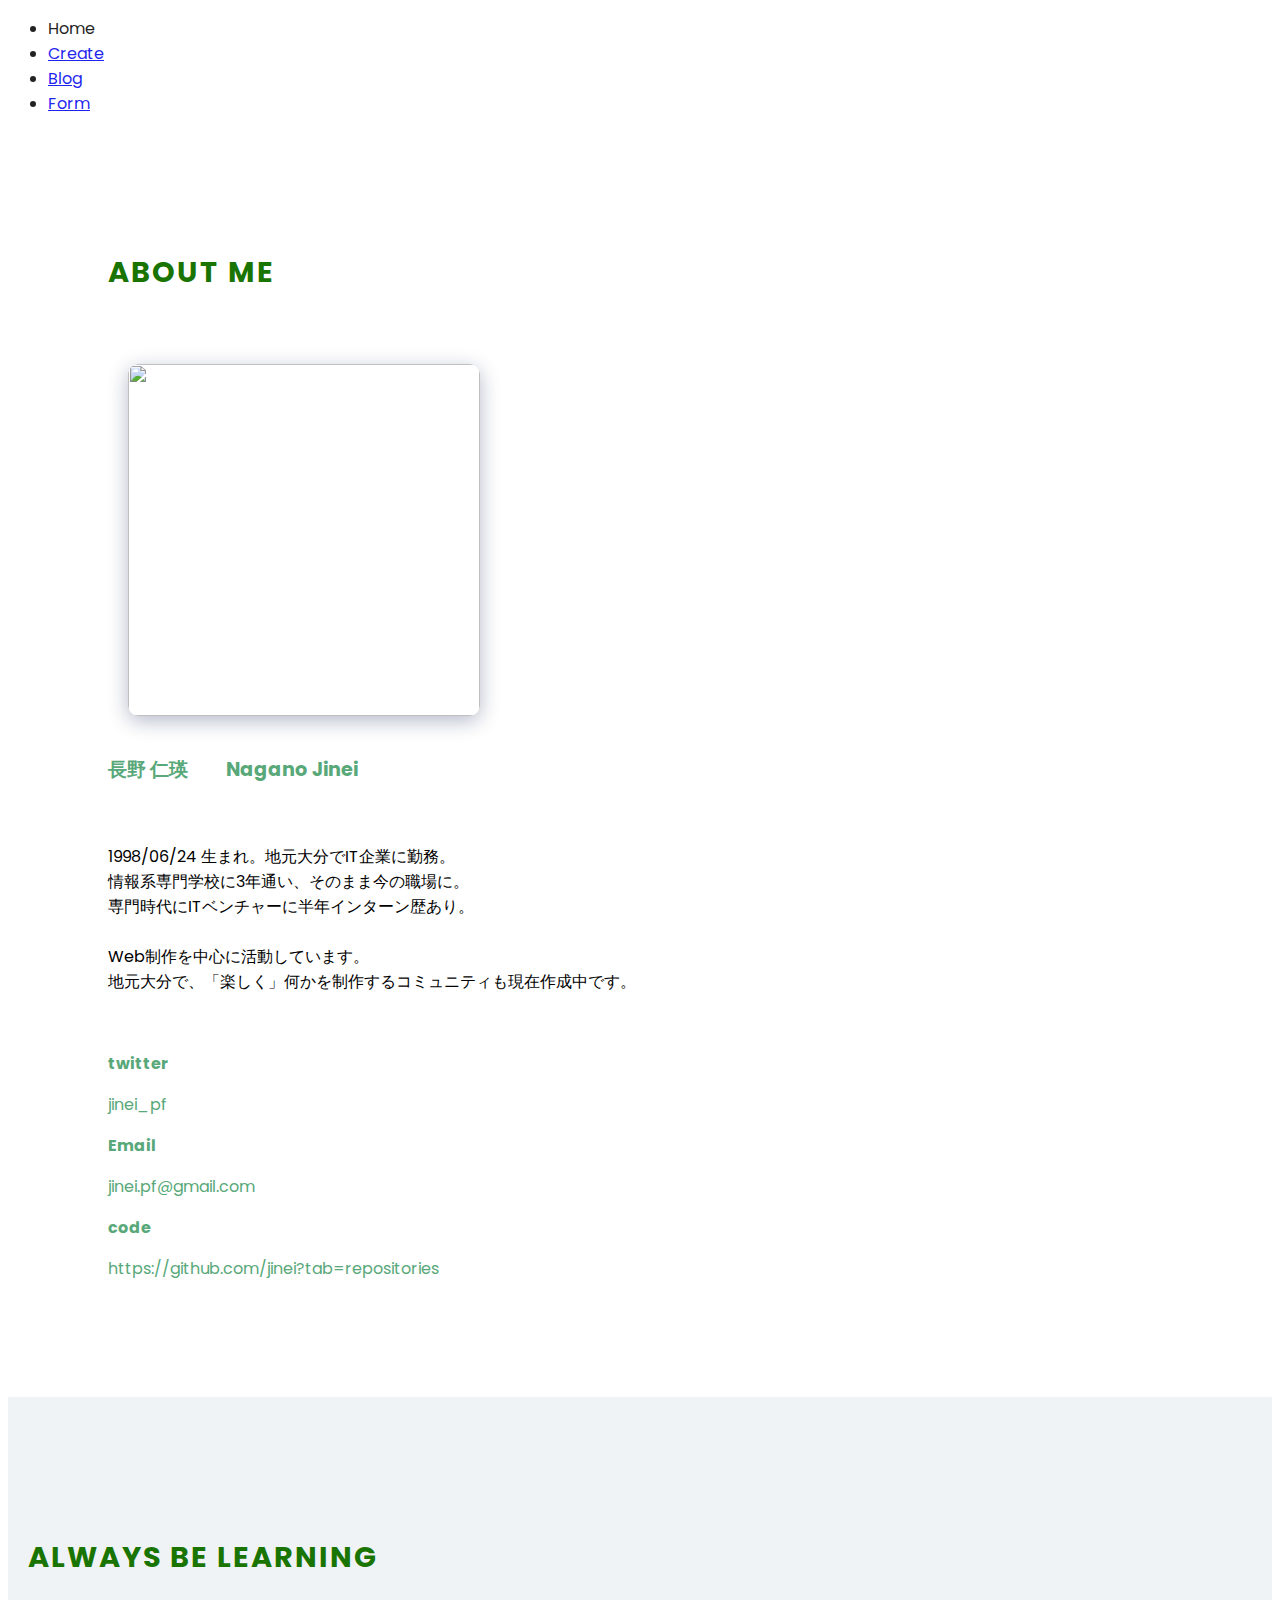
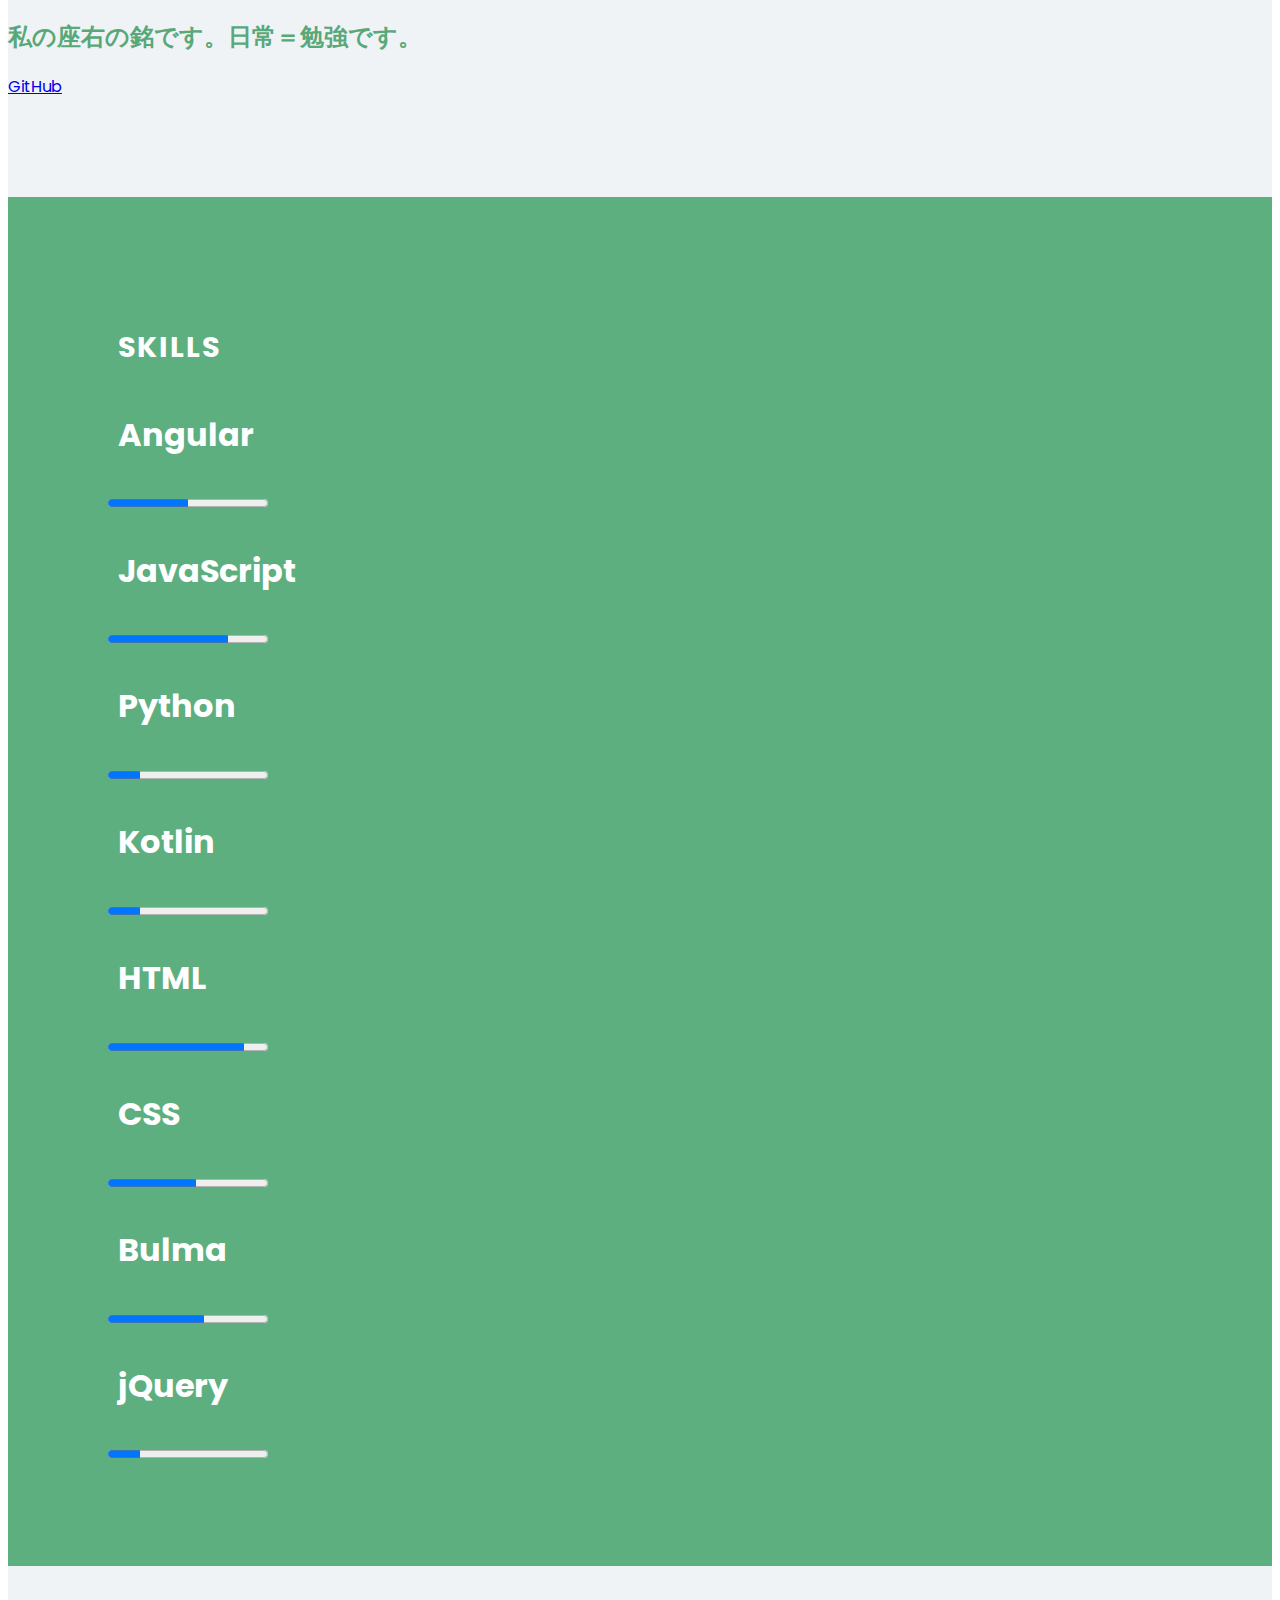
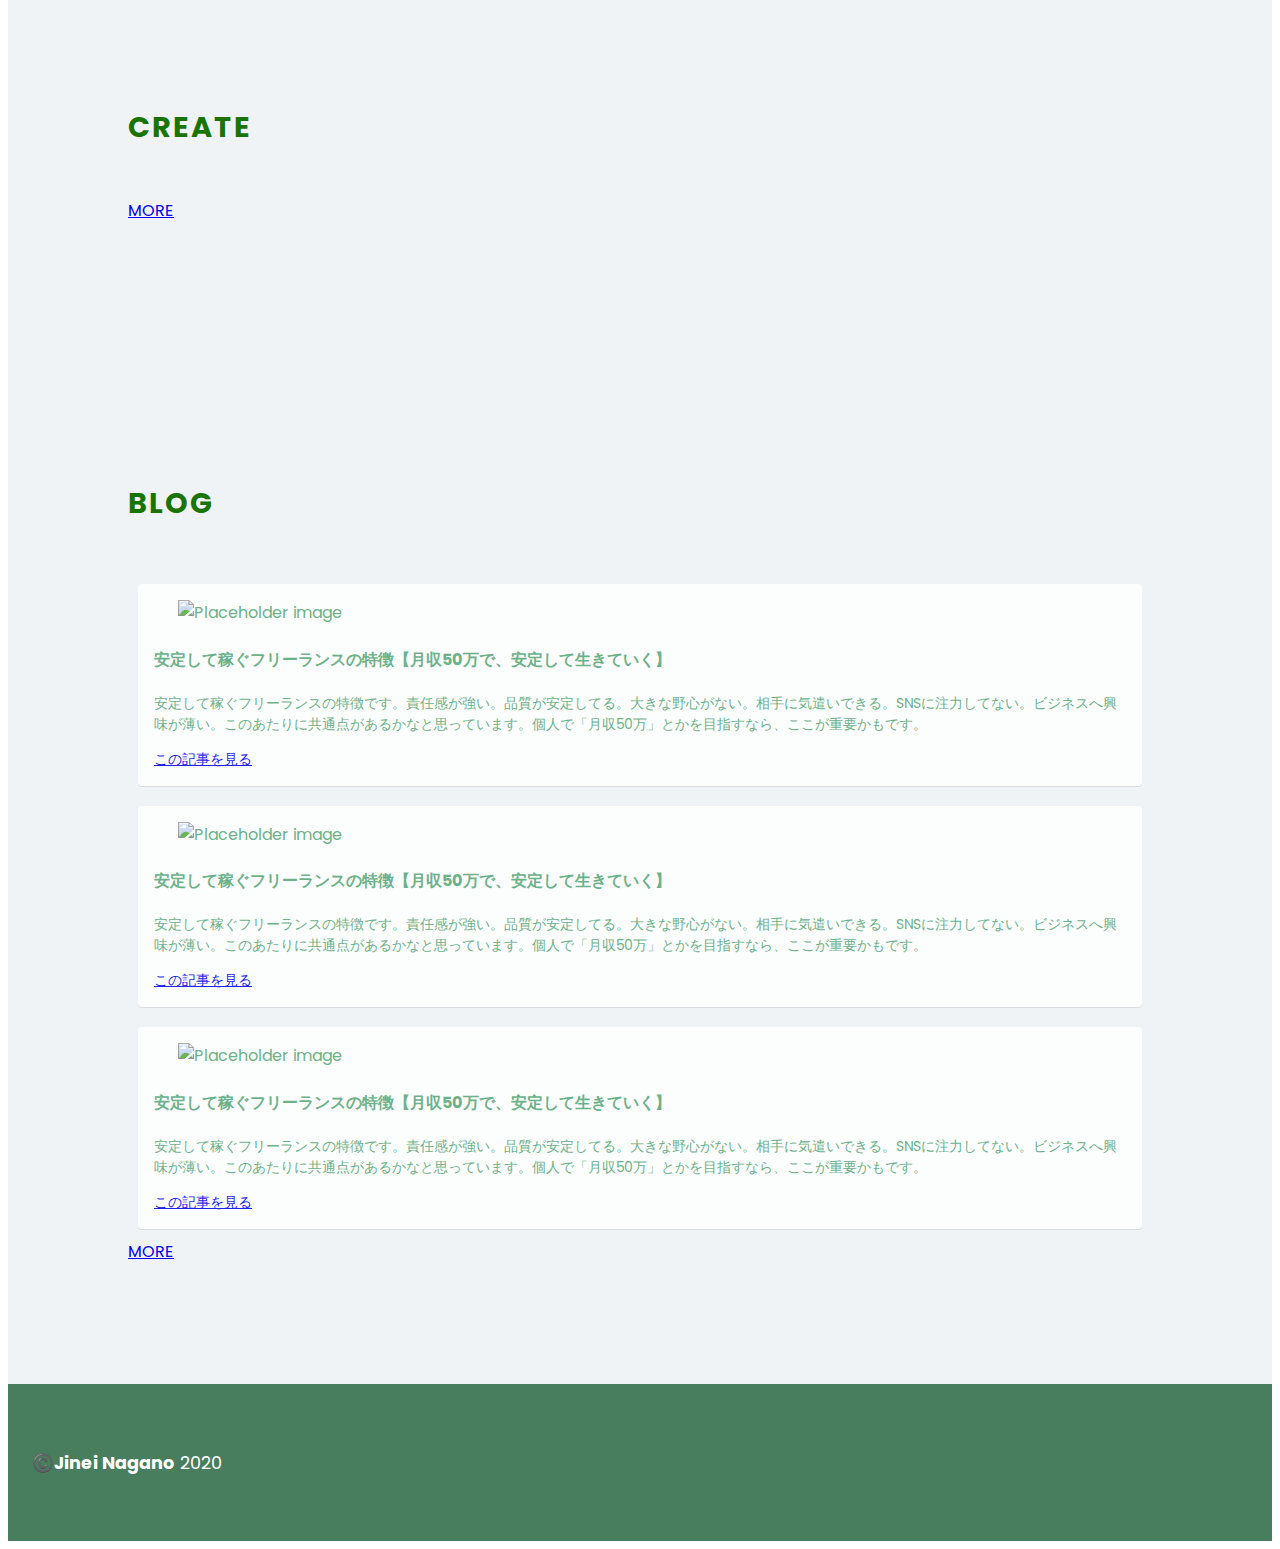
==== commit b08ac437: "page.html ファイル作成" ====
--- a/index.html
+++ b/index.html
@@ -286,7 +286,7 @@
               <div class="content has-text-centered">
                 <h4 class="has-text-left">安定して稼ぐフリーランスの特徴【月収50万で、安定して生きていく】</h4>
                 <p class="has-text-left">安定して稼ぐフリーランスの特徴です。責任感が強い。品質が安定してる。大きな野心がない。相手に気遣いできる。SNSに注力してない。ビジネスへ興味が薄い。このあたりに共通点があるかなと思っています。個人で「月収50万」とかを目指すなら、ここが重要かもです。</p>
-                <span class="button is-link is-outlined">この記事を見る</span>
+                <a class="button is-link is-outlined" href="blog/page.html">この記事を見る</a>
               </div>
             </div>
           </div>
@@ -303,7 +303,7 @@
               <div class="content has-text-centered">
                 <h4 class="has-text-left">安定して稼ぐフリーランスの特徴【月収50万で、安定して生きていく】</h4>
                 <p class="has-text-left">安定して稼ぐフリーランスの特徴です。責任感が強い。品質が安定してる。大きな野心がない。相手に気遣いできる。SNSに注力してない。ビジネスへ興味が薄い。このあたりに共通点があるかなと思っています。個人で「月収50万」とかを目指すなら、ここが重要かもです。</p>
-                <span class="button is-link is-outlined">この記事を見る</span>
+                <a class="button is-link is-outlined" href="blog/page.html">この記事を見る</a>
               </div>
             </div>
           </div>
@@ -320,7 +320,7 @@
               <div class="content has-text-centered">
                 <h4 class="has-text-left">安定して稼ぐフリーランスの特徴【月収50万で、安定して生きていく】</h4>
                 <p class="has-text-left">安定して稼ぐフリーランスの特徴です。責任感が強い。品質が安定してる。大きな野心がない。相手に気遣いできる。SNSに注力してない。ビジネスへ興味が薄い。このあたりに共通点があるかなと思っています。個人で「月収50万」とかを目指すなら、ここが重要かもです。</p>
-                <span class="button is-link is-outlined">この記事を見る</span>
+                <a class="button is-link is-outlined" href="blog/page.html">この記事を見る</a>
               </div>
             </div>
           </div>
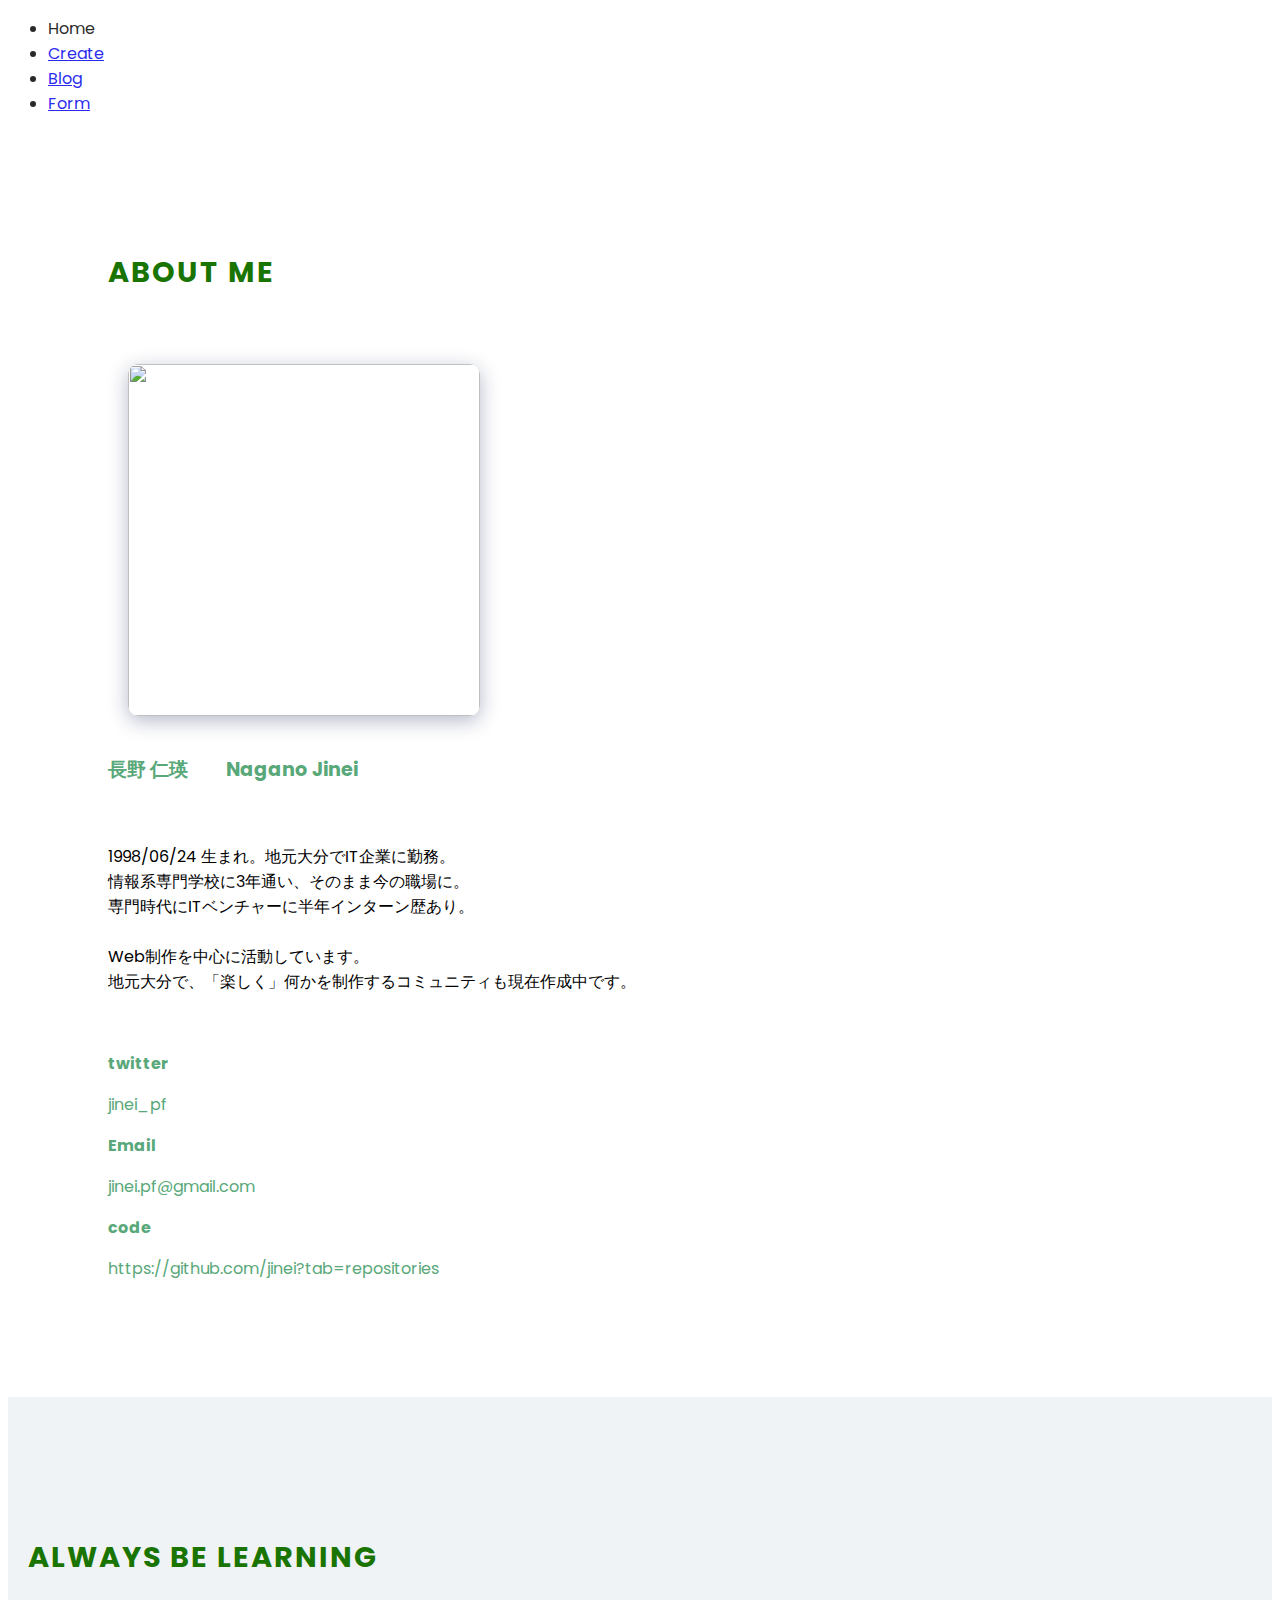
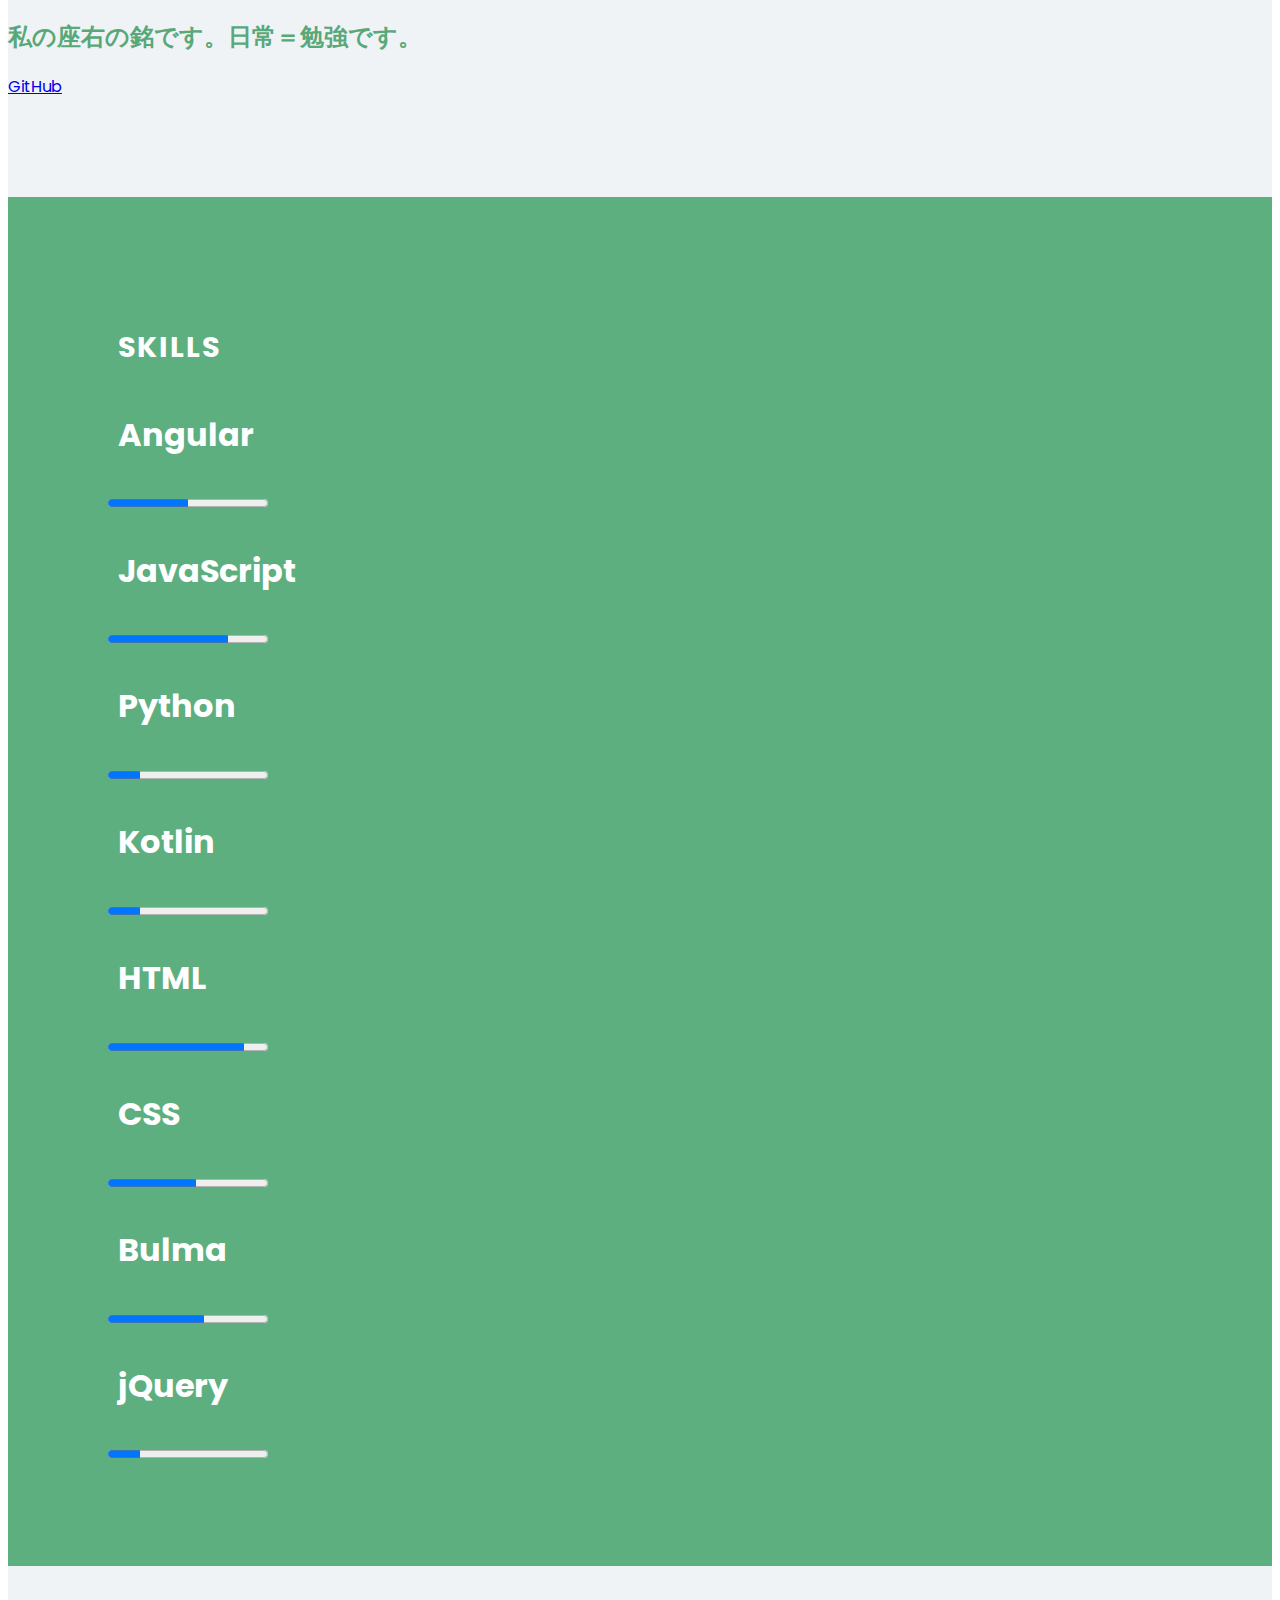
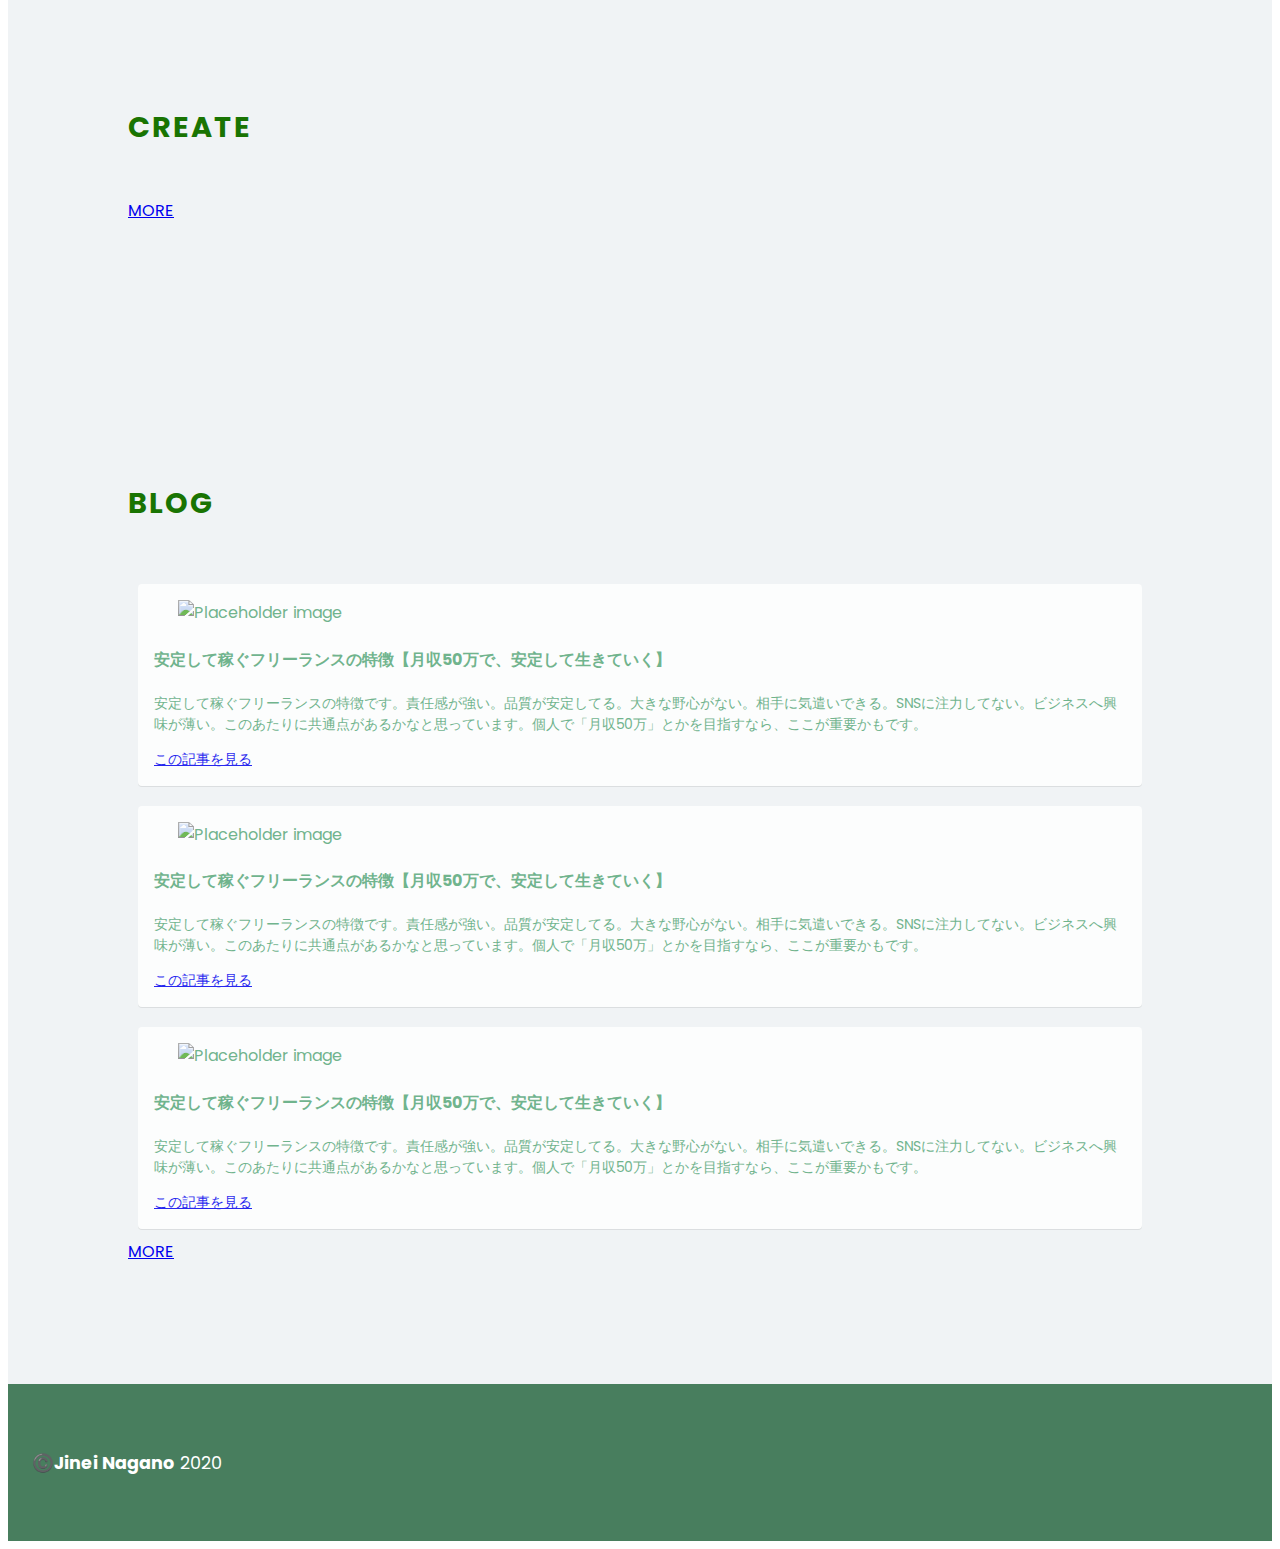
==== commit 23d811c1: "細かい修正" ====
--- a/index.html
+++ b/index.html
@@ -286,7 +286,7 @@
               <div class="content has-text-centered">
                 <h4 class="has-text-left">安定して稼ぐフリーランスの特徴【月収50万で、安定して生きていく】</h4>
                 <p class="has-text-left">安定して稼ぐフリーランスの特徴です。責任感が強い。品質が安定してる。大きな野心がない。相手に気遣いできる。SNSに注力してない。ビジネスへ興味が薄い。このあたりに共通点があるかなと思っています。個人で「月収50万」とかを目指すなら、ここが重要かもです。</p>
-                <a class="button is-link is-outlined" href="blog/page.html">この記事を見る</a>
+                <a class="button is-link is-outlined" href="blog/page.html#page">この記事を見る</a>
               </div>
             </div>
           </div>
@@ -303,7 +303,7 @@
               <div class="content has-text-centered">
                 <h4 class="has-text-left">安定して稼ぐフリーランスの特徴【月収50万で、安定して生きていく】</h4>
                 <p class="has-text-left">安定して稼ぐフリーランスの特徴です。責任感が強い。品質が安定してる。大きな野心がない。相手に気遣いできる。SNSに注力してない。ビジネスへ興味が薄い。このあたりに共通点があるかなと思っています。個人で「月収50万」とかを目指すなら、ここが重要かもです。</p>
-                <a class="button is-link is-outlined" href="blog/page.html">この記事を見る</a>
+                <a class="button is-link is-outlined" href="blog/page.html#page">この記事を見る</a>
               </div>
             </div>
           </div>
@@ -320,7 +320,7 @@
               <div class="content has-text-centered">
                 <h4 class="has-text-left">安定して稼ぐフリーランスの特徴【月収50万で、安定して生きていく】</h4>
                 <p class="has-text-left">安定して稼ぐフリーランスの特徴です。責任感が強い。品質が安定してる。大きな野心がない。相手に気遣いできる。SNSに注力してない。ビジネスへ興味が薄い。このあたりに共通点があるかなと思っています。個人で「月収50万」とかを目指すなら、ここが重要かもです。</p>
-                <a class="button is-link is-outlined" href="blog/page.html">この記事を見る</a>
+                <a class="button is-link is-outlined" href="blog/page.html#page">この記事を見る</a>
               </div>
             </div>
           </div>
--- a/css/style.css
+++ b/css/style.css
@@ -15,7 +15,7 @@
 .hero.is-success {
   background-repeat: no-repeat;
   background-size: 100vw;
-  background-image: url(/Users/jineinagano/Downloads/Frame8.png);
+  background-image: url(/Users/jineinagano/Downloads/Frame10.png);
   background-color: white;
   background-position: center center;
 }
